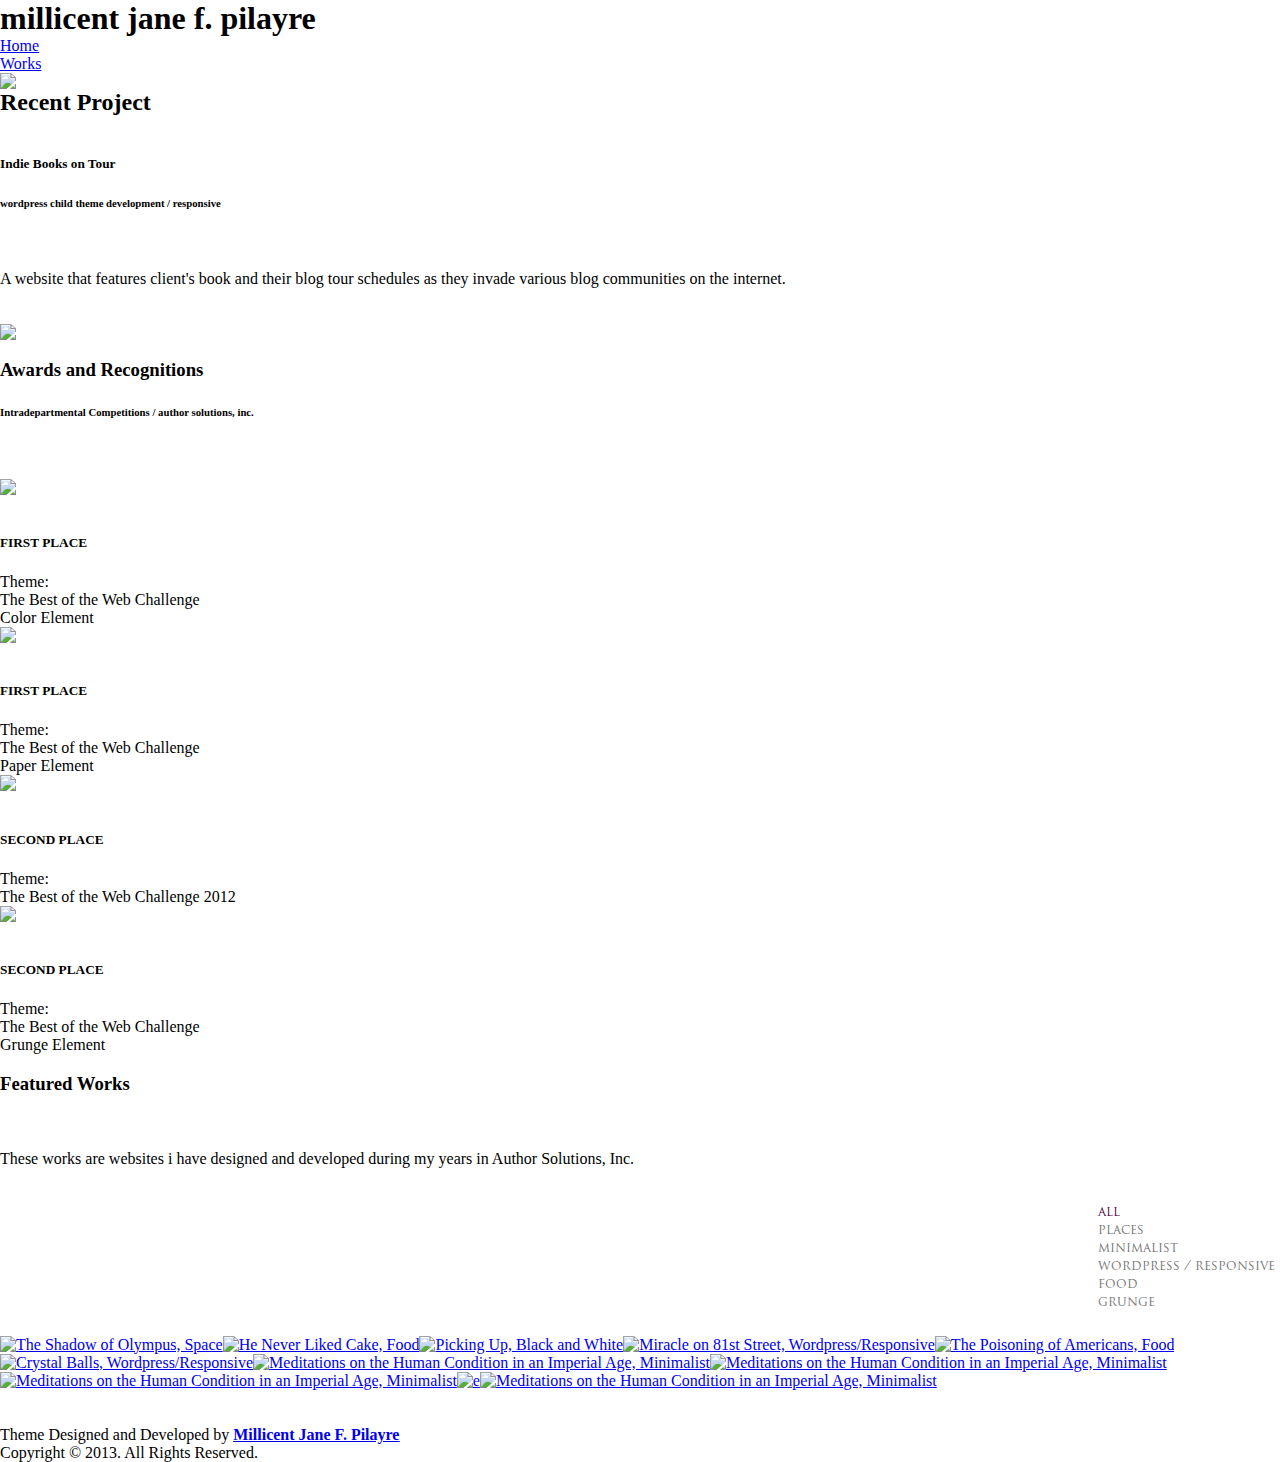
==== works.html @ 96a2414d "Adding my existing portfolio site." ====
<!DOCTYPE html PUBLIC "-//W3C//DTD XHTML 1.0 Transitional//EN" "http://www.w3.org/TR/xhtml1/DTD/xhtml1-transitional.dtd">
<html xmlns="http://www.w3.org/1999/xhtml">
<head>

<meta http-equiv="Content-Type" content="text/html; charset=utf-8" />
<meta name="viewport" content="width=device-width, initial-scale=1.0" />

<link href="style.css" type="text/css" rel="stylesheet" />
<link href="mediaqueries.css" type="text/css" rel="stylesheet" />

<!-- Filterable -->
<link rel="stylesheet" type="text/css" href="css/style.css"/>
<link rel="stylesheet" type="text/css" href="css/prettyPhoto.css"/>

<script type="text/javascript" src="js/jquery-1.6.2.min.js"></script>
<script type="text/javascript" src="js/jquery.prettyPhoto.js"></script> 
<script type="text/javascript" src="js/jquery.quicksand.js"></script> 
<script type="text/javascript" src="js/jquery.easing.1.3.js"></script> 
<script type="text/javascript" src="js/script.js"></script>
<!-- End Filterable -->

<title>Millicent Jane Pilayre Portfolio</title>

</head>

<body>
	<div id="navigation_container">  <!-- Start of Navigation Container -->  
    	<div id="navigation"> <!-- Start of Navigation-->
        
        	<div id="title"><!--Start of Title-->
                <h1>millicent jane f. pilayre</h1>
            </div> <!--End of Title-->
            
            <div id="menu"> <!--Start of Menu-->
            	<ul>
                	<li><a href="index.html">Home</a></li>
                    <li><a href="blog.html" class="active">Works</a></li>
                </ul>
            </div>	<!--End of Menu-->
            
            <div class="clear"></div>
        </div>	<!-- End of Navigation-->
    </div>	<!-- End of Navigation Container --> 
    
    
    
    
    
	<div id="wrapper"><!-- Wrapper -->
		
        <div id="featured_project">
        	<img class="monitor" src="images/featured_proj.jpg" border="0" />
            <div class="text">
            	<h2>Recent Project</h2>
                <br />
                <h5>Indie Books on Tour</h5>
                <h6>wordpress child theme development / responsive</h6>
                <br /><br />
                <p>A website that features client's book and their blog tour schedules as they invade  various blog communities on the internet.</p>
                <br /><br />
                <a href="http://indiebooksontour.com" target="_blank"><img src="images/featured_proj_button.jpg" border="0" /></a>
            </div>
            <div class="clear"></div>
        </div>
        
        <div id="awards">
        	<h3>Awards and Recognitions</h3>
            <h6>Intradepartmental Competitions / author solutions, inc.</h6>
            <br /><br />
            
            <div id="awards_first"> <!-- needs revision -->
            	<a href="http://mksvdatabase.com/OB_WD/302172" target="_blank"><img src="images/award1.jpg" border="0" /></a>
                <br /><br />
                <h5>FIRST PLACE</h5>
                Theme:<br />
                The Best of the Web Challenge<br />
                Color Element
            </div>
            
            <div id="awards_second">
            	<a href="http://goindiebooks.com/OB_WD/232987/" target="_blank"><img src="images/award2.jpg" border="0" /></a>
                <br /><br />
                <h5>FIRST PLACE</h5>
                Theme:<br />
                The Best of the Web Challenge<br />
                Paper Element
            </div>
            
            <div id="awards_third">
            	<a href="http://goindiebooks.com/OB_WD/399680/" target="_blank"><img src="images/award3.jpg" border="0" /></a>
                <br /><br />
                <h5>SECOND PLACE</h5>
                Theme:<br />
                The Best of the Web Challenge 2012<br />
            </div>
            
            <div id="awards_fourth">
            	<a href="http://goindiebooks.com/OB_WD/421093/" target="_blank"><img src="images/award4.jpg" border="0" /></a>
                <br /><br />
                <h5>SECOND PLACE</h5>
                Theme:<br />
                The Best of the Web Challenge<br />
                Grunge Element
            </div>
            
            <div class="clear"></div>
        </div>
        
<div id="works">
        	<div id="description">
            	<h3>Featured Works</h3>
                <br /><br />
                <p>These works are websites i have designed and developed during my years in Author Solutions, Inc.</p>
                <br /><br />
                
                <dl class="group"> 
				 		<dd>
							<ul class="filter group"> 
								<li class="current all"><a href="#">all</a></li>  
                                <li class="places"><a href="#">places</a></li>
                            	<li class="minimalist"><a href="#">minimalist</a></li>
                            	<li class="cms"><a href="#">wordpress / responsive</a></li> 
                            	<li class="food"><a href="#">food</a></li> 
                                <li class="grunge"><a href="#">grunge</a></li> 
							</ul> 
						</dd>
				</dl>
            </div>
            
            <div id="gallery">
	        	<ul class="portfolio group"> 
            
				<li class="item" data-id="id-1" data-type="places">
					<a href="http://goindiebooks.com/OB_WD/361304" target="_blank"><img src="images/1.jpg" alt="The Shadow of Olympus, Space" /></a>
				</li>     
				<li class="item" data-id="id-2" data-type="food">
					<a href="http://goindiebooks.com/435450" target="_blank"><img src="images/2.jpg" alt="He Never Liked Cake, Food" /></a>
				</li>
				<li class="item" data-id="id-3" data-type="minimalist">
					<a href="http://goindiebooks.com/OB_WD/404595/" target="_blank"><img src="images/3.jpg" alt="Picking Up, Black and White" /></a>
				</li>  
				<li class="item" data-id="id-4" data-type="cms">
					<a href="http://goindiebooks.com/436473/" target="_blank"><img src="images/4.jpg"alt="Miracle on 81st Street, Wordpress/Responsive" /></a>
				</li>
				<li class="item" data-id="id-5" data-type="food">
					<a href="http://goindiebooks.com/OB_WD/408931/" target="_blank"><img src="images/5.jpg" alt="The Poisoning of Americans, Food" /></a>
				</li>
        		<li class="item" data-id="id-6" data-type="places">
					<a href="http://goindiebooks.com/423707/" target="_blank"><img src="images/6.jpg" alt="Crystal Balls, Wordpress/Responsive" /></a>
				</li>
                <li class="item" data-id="id-7" data-type="minimalist">
					<a href="http://goindiebooks.com/OB_WD/426583/" target="_blank"><img src="images/7.jpg" alt="Meditations on the Human Condition in an Imperial Age, Minimalist" /></a>
				</li>
                  <li class="item" data-id="id-8" data-type="minimalist">
					<a href="http://goindiebooks.com/OB_WD/401725/" target="_blank"><img src="images/8.jpg" alt="Meditations on the Human Condition in an Imperial Age, Minimalist" /></a>
				</li>
                  <li class="item" data-id="id-9" data-type="places">
					<a href="http://goindiebooks.com/OB_WD/380542/" target="_blank"><img src="images/9.jpg" alt="Meditations on the Human Condition in an Imperial Age, Minimalist" /></a>
				</li>
                 <li class="item" data-id="id-16" data-type="cms">
					<a href="http://goindiebooks2.com/284064/" target="_blank"><img src="images/19.jpg" alt="" /></a>
				</li>
                
                <li class="item" data-id="id-11" data-type="places"> <!-- needs revision -->
					<a href="http://goindiebooks.com/OB_WD/407501/" target="_blank"><img src="images/11.jpg" alt="" /></a>
				</li>     
				<li class="item" data-id="id-12" data-type="minimalist">
					<a href="http://goindiebooks.com/OB_WD/411512/" target="_blank"><img src="images/12.jpg" alt="" /></a>
				</li>
				<li class="item" data-id="id-13" data-type="minimalist">
					<a href="http://goindiebooks.com/OB_WD/406530/" target="_blank"><img src="images/13.jpg" alt="" /></a>
				</li>  
				<li class="item" data-id="id-14" data-type="grunge">
					<a href="http://goindiebooks.com/445815/" target="_blank"><img src="images/14.jpg"alt="" /></a>
				</li>
				<li class="item" data-id="id-15" data-type="cms">
					<a href="http://goindiebooks2.com/474540/" target="_blank"><img src="images/17.jpg" alt="" /></a>
				</li>
        		<li class="item" data-id="id-16" data-type="grunge">
					<a href="http://goindiebooks.com/OB_WD/400079/" target="_blank"><img src="images/16.jpg" alt="" /></a>
				</li>
                
                <li class="item" data-id="id-16" data-type="cms">
					<a href="http://goindiebooks2.com/485057" target="_blank"><img src="images/18.jpg" alt="e" /></a>
				</li>
                
                
                 <li class="item" data-id="id-10" data-type="places">
					<a href="http://goindiebooks.com/OB_WD/400489/" target="_blank"><img src="images/10.jpg" alt="Meditations on the Human Condition in an Imperial Age, Minimalist" /></a>
				</li>
                <li class="item" data-id="id-16" data-type="cms">
					<a href="http://goindiebooks2.com/285628/" target="_blank"><img src="images/20.jpg" alt="" /></a>
				</li>
                
                
			</ul>
            </div>
            
            <div class="clear">
              <p>&nbsp;</p>
              <p>&nbsp;</p>
      </div>
        	
      </div>
        
        
        
        
        
        
        
        
</div><!-- End of Wrapper -->

    <div id="copyright"><!--Start of Copyright-->
    	<p>Theme Designed and Developed by <a href="index.html"><b><u>Millicent Jane F. Pilayre</u></b></a><br />
Copyright &copy; 2013. All Rights Reserved.</p>
    </div><!--End of Copyright-->
    
</body>
</html>
---- style.css ----
/* Filterable Portfolio Stylesheet */


/* Simple Reset
------------------------------------------------------------ */
html, body, div, h1, h2, ul, li, dl, dd, dt, p {
	margin: 0;
	padding: 0;
}
ul {
	list-style: none;
}

@font-face {
    font-family: Trajan Pro;
    src: url("TRAJANPRO-REGULAR.OTF");
	font-weight: normal;
}

/* Import Fonts
------------------------------------------------------------ */
@import url(http://fonts.googleapis.com/css?family=Quattrocento);
/* Custom Classes
------------------------------------------------------------ */
.group:after {
	visibility: hidden;
	display: block;
	content: "";
	clear: both;
	height: 0;
}
* html .group {
	zoom: 1;
} /* IE6 */
*:first-child+html .group {
	zoom: 1;
} /* IE7 */
/* General Styles
------------------------------------------------------------ */
/*body { font-size: 87.5%; line-height: 1.5em; font-family: Georgia,"Times New Roman", Times, serif; color: #222; background: url(../images/bg.png) repeat; }*/
/*#wrap { max-width: 940px; min-height: 900px; margin: 0 auto; padding: 1.5em 20px; overflow: hidden; background-color: #fff; border: 1px solid #ddd; -moz-box-shadow: 0 0 5px #ddd; -webkit-box-shadow: 0 0 5px #ddd; box-shadow: 0 0 5px #ddd; }*/

.filter a {
	color: #444;
	text-decoration: underline;
	-moz-transition: 0.4s all linear;
	-webkit-transition: 0.4s all linear;
	-o-transition: 0.4s all linear;
	transition: 0.4s all linear;
	outline-color: #aaa;
}
.filter a:hover {
	color: #4f0d4d;
}
.demo-top {
	margin-bottom: 0.35714em;
	padding-bottom: 0.5em;
	border-bottom: 3px solid #000;
}
.credits {
	font-family: 'Quattrocento', serif;
	font-size: 1.28571em;
	line-height: 1.16667em;
	text-align: center;
	color: #444;
	margin-bottom: 2.66667em;
}
.back-to-post {
	border-top: 1px solid #000;
	margin-bottom: 3em;
}
/* Filter */
dl {
	margin-bottom: 1.5em;
	color: #777;
}
dt, dd {
	float: right;
	font-family: Trajan Pro;
	line-height: 18px;
}
dt {
	margin-right: 5px;
}
.filter li {
	display: block;
	font-size: 13px;
}
/*.filter li:after {
	content: "/";
}*/
.filter li:last-child:after {
	content: "";
}
.filter a {
	padding: 0 5px 0 5px;
	color: #777;
	text-decoration: none;
}
.filter a:hover, .current a {
	color: #4f0d4d;
}
/* Portfolio Items */
.portfolio li {
	float: left;
}
.portfolio li:nth-child(4n) {
margin-right: 0;
}
/*.portfolio a { display: block; border: 3px solid #fff;  text-decoration: none; }
.portfolio img { display: block; }*/
---- mediaqueries.css ----
@charset "utf-8";
/* CSS Document */


/* Screen Size: 768px to 960px */
@media screen and (min-width: 855px) and (max-width: 1090px)
{
	#wrapper, #footer_wrapper { width: 768px; }
	
	#navigation,
	#header,
	#featured_project { width: 748px; }
	
	#header h1{
		font-size: 25px;
	}
	
	#title {
		width: 350px;
		padding-left: 24px;
	}
	
	#menu {
		width: 346px;
		padding-right: 28px;
	}
	
	#works,
	#works_home,
	#biography,
	#footer,
	#copyright,
	#awards
	{ width: 695px; }
	
	#awards_first,
	#awards_second,
	#awards_third,
	#awards_fourth{
		width: 50%;
	}
	
	#awards_third,
	#awards_fourth{
		padding: 20px 0 30px!important;
	}
	
	#awards_first img,
	#awards_second img,
	#awards_third img,
	#awards_fourth img{
		max-width: 100%;
	}
	
	#works, #works_home {padding: 39px 32px 0px 28px; }
	
	#works_home img,
	#featured_project img {
		max-width: 100%;
	}

	#works #description{
		width: 20%;
	}
	
	#works .filter li a{
		font-size: 12px!important;
	}

	#works #gallery{
		width: 75%;
	}

	#biography { 
		padding-top: 8px;  
		min-height: 100px;	
		padding-bottom: 70px;
	}
	
	#bio_slider {
		width: 46%;
		padding-right: 20px;
	}
	
	#bio_slider img { 
		width: 100%; 
		padding-bottom: 10px; 
	}
	
	#experience, #personal_info { 
		width: 48%; 
		padding-left: 11px;
		height: auto!important;
		min-height: 100px;	
	}
	
	#experience h5, #personal_info h5{ 
		text-align: left;
		font-size: 11px;
	 }
	 
	 #contact, #email { 
		width: 150px; 
		padding-right: 20px;
	}
	
	#message {
		width: 156px;
		padding-right: 21px;
	}
	
	input, textarea {
		width: 150px;
		padding: 5px 0 5px 6px;
	}
	
	#otherworks {
		width: 171px;
	}
	
	#otherworks img {
		width: 78px;
		height: 36px;
		margin: 2px 5px 11px 0;
	}
	
	textarea { height: 58px; }
	
} /* End Screen Size: 768px to 800px */


/* Screen Size: 680px to 854px */
@media screen and (min-width: 680px) and (max-width: 854px)
{
	h4 { font-size: 16px; }
	
	#wrapper, #footer_wrapper { width: 680px; }
	
	#navigation, #header, #featured_project { width: 660px; }
	
	#navigation { height: 50px; }
	
	#title, #menu { margin-bottom: -5px!important; }
	
	#title {
		width: 300px;
		float:left;
	}
	
	#menu {
		width: 300px;
		float: right;
	}
	
	#menu ul {
		padding-top: 6px;
	}

	#menu ul li {
		font-weight: bold;
		padding: 0 10px;
		display: inline;
		font-size: 12px;
		text-transform: uppercase;
	}
	
	#header h1 { padding-top: 30px; font-size: 20px; text-align: center; }
	
	#header p {
		font-size: 10px;
		letter-spacing: 1px;	
	}
	
	#works,
	#works_home,
	#biography,
	#footer,
	#copyright,
	#awards
	{ width: 600px;}
	
	#works, #works_home {
		padding: 29px 30px 10px 30px; 
	}
	
	#works_home img, #featured_project img {
		max-width: 100%;
	}
	
	#awards img{
		max-width: 100%;
	}
	
	#awards_third,
	#awards_fourth{
		padding: 20px 0 30px;
	}
	
	#biography{
		min-height: 320px;
		height: auto;
		padding: 0px 30px 0px 30px;
	}
	
	#bio_slider {
		width: 280px;
		padding-right: 30px;
	}
	
	#bio_slider img { width: 280px; padding-bottom: 5px; }
	
	#experience { 
		width: 270px; 
	}
	
	#experience h5, #personal_info h5{ 
		text-align: left;
	 }
	
	#contact { display: none; }
	 
	#email, 
	#message { 
		width: 43%;
		min-height: 100px;
		height: auto; 
	}
	
	#otherworks{
		width: 43%;
	}
	
	#otherworks img{
		margin-right: 20px!important;
	}
	
	#otherworks p{
		clear: both;
	}
	
	#message { padding-bottom: 20px; }
	
	input, textarea {
		width: 250px;
		padding: 5px 0 5px 6px;
	}
	
	#otherworks img {
		width: 89px;
		height: 41px;
		margin: 2px 40px 16px 0;
	}
	
	textarea { height: 58px; }	
	
	#works #description{
		width: 20%;
	}
	
	#works #gallery{
		width: 75%;
	}
	
	#works img{
		width: 80%;
	}
	
	#copyright{
		text-align: right;
		font-style: italic;
		margin-bottom: 20px;
	}
	
	.portfolio li {
    	float: left;
    	margin-left: -10px;
	}

} /* End Screen Size: 680px to 854px */


/* Screen Size: 360px to 679px */
@media screen and (min-width: 360px) and (max-width: 679px)
{
	#wrapper, #footer_wrapper { width: 360px!important; }
	
	#navigation { width: 340px; height: 50px; clear: both; }
	
	#title, #menu { width: 100%!important; margin-bottom: -5px!important; clear: both; }
	
	#title {
		text-align: center;
		padding-left: 0;
		float: none!important;
	}
	
	#menu {
		float: none!important;
		margin: 0 auto!important;
		text-align: center;
		clear: both;
	}
	
	#menu ul {
		text-align: center;
		padding-top: 0px;
	}

	#menu ul li {
		font-weight: normal;
		padding: 0 10px;
		display: inline;
		font-size: 14px;
		text-transform: uppercase;
	}
	
	#header { width: 340px; }
	#header h1 { padding-top: 40px; font-size: 20px; text-align: center; }
	#header p { letter-spacing: normal!important; } 
	
	#works,
	#works_home,
	#biography,
	#footer,
	#copyright,
	#featured_project { width: 340px;}
	
	#featured_project .text {
		width: 100%;
		text-align: center;
	}
	
	#featured_project {
		clear: both;
		height: auto;
		margin-top: 20px;
	}
	
	#featured_project a img{
		float: none!important;
	}
	
	#awards{
		margin-top: 30px;
	}
	
	#awards,
	#awards_first,
	#awards_second,
	#awards_third,
	#awards_fourth{
		width: 100%;
	}
	
	#awards h3, #awards h6{
		text-align: center;
	}
	
	#awards_first,
	#awards_second,
	#awards_third,
	#awards_fourth{
		padding-bottom: 30px;
	}
	
	#works #description, #works #gallery{
		float: none;
		width: 100%;
	}
	
	#works #description{
		text-align: center;
		height: auto;
		min-height: 0;
	}
	
	dt, dd{
		padding: 0!important;
		margin: 0!important;
		float: none!important;
		text-align:center!important;
	}
	
	.filter li {
		display: inline!important;
		font-size: 12px!important;
	}
	
	.filter li:after {
		content: "|";
	}
	
	.portfolio li{
		margin: 0!important;
	}
	
	#works, #works_home {
		padding: 29px 20px 10px 20px; 
	}
	
	#works_home img {
		max-width: 100%;
		padding: 1px;	
		width: 95%;	
	}
	
	#biography{
		margin-top: 50px!important;
		/*padding-bottom: 40px;*/
		min-height: 520px;
		height: auto;
		padding: 0px 30px 0px 30px;
		margin-bottom: -40px; 
	}
	
	#bio_slider {
		width: 90%;
	}
	
	#bio_slider img { 
		max-width: 100%;
		padding-bottom: 5px; 
	}
	
	#experience, #personal_info { 
		width: 90%; 
		padding: 25px 0;
	}
	
	#experience h5, #personal_info h5{ 
		text-align: left;
	 }
	 
	 #experience h4, #personal_info h4{
	 	font-size: 16px;
	 }
	
	#contact { display: none; }
	 
	#email, 
	#message, 
	#otherworks { 
		width: 90%;
		min-height: 100px;
		height: auto; 
	}
	
	#message { padding-bottom: 20px; }
	
	input, textarea {
		width: 230px;
		padding: 5px 0 5px 6px;
	}
	
	#otherworks img {
		width: 89px;
		height: 41px;
		margin: 2px 20px 16px 0;
	}
	
	#otherworks p{
		clear: both;
	}
	
	textarea { height: 58px; }	
	
	#copyright{
		text-align: center;
		font-style: italic;
		margin-bottom: 20px;
		width: 95%;
	}
	
} /* End Screen Size: 360px to 679px */


@media screen and (min-width: 0px) and (max-width: 359px)
{
	#wrapper, #footer_wrapper { width: 200px; }
	
	#wrapper{ margin-top: 30px; }
	
	#navigation { width: 180px; }
	
	#navigation { height: 50px; }
	
	#title, #menu { margin-bottom: -5px!important; }
	
	#title {
		width: 100%;
		float:none;
		text-align: center;
		padding: 0;
		margin-top: -10px;
	}
	
	#title h1 { 
		font-size: 15px; 
		display: block; 
	}
	
	#menu {
		width: 180px;
		float: none;
		text-align: center;
		margin: 15px 0 40px!important;
	}
	
	#menu ul {
		text-align: center;
		padding-top: 0px;
	}

	#menu ul li {
		font-weight: normal;
		padding: 0 10px;
		display: inline;
		font-size: 12px;
		text-transform: uppercase;
	}
	
	#menu ul li a.active{
		font-weight: bold;
	}
	
	#header { width: 180px; }
	#header h1 { padding-top: 40px; font-size: 17px; text-align: center; }
	#header p { letter-spacing: normal; }
	
	#works,
	#works_home,
	#biography,
	#footer,
	#copyright,
	#featured_project { width: 180px; }
	
	#featured_project .text {
		float: none;
		text-align:center;
		width: 100%;
	}
	
	#featured_project .text h2{
		font-size: 21px;
		letter-spacing: -1px;
	}
	
	.featured_project img.monitor{
		max-width: 100%!important;
		float: none;
		width: 100%!important;
	}
	
	#awards h3, #awards h6{
		text-align: center;
		letter-spacing: -1px;
	}
	
	#awards h3{
		font-size: 21px;
		line-height: 25px;
	}
	
	#awards h6{
		font-size: 12px;
	}
	
	#awards_first,
	#awards_second,
	#awards_third,
	#awards_fourth{
		width: 100%;
		padding-bottom: 20px;
		text-align: center;
	}
	
	#awards_first img,
	#awards_second img,
	#awards_third img,
	#awards_fourth img{
		max-width: 100%!important;
	}
	
	#works{
		padding:5px 0 0 0;
	}
	
	#works #description, #works #gallery{
		width: 100%;
		float: none;
		text-align: center!important;
		padding: 0;
		min-height: 0;
	}
	
	#works #gallery{
		margin: 0 auto!important;
	}
	
	.portfolio li{
		float: none!important;
	}
	
	.portfolio li img{
		max-width: 100%;
	}
	
	#works h3{
		font-size: 21px;
		letter-spacing: -1px;
		text-align: center!important;
	}
	
	dt, dd{
		margin: 0;
		float: none;
		text-align: center;
	}
	
	#works_home {
		padding: 29px 0 40px; 
	}
	
	#works_home img {
		float: none;
		max-width: 100%;
	}
	
	#biography{
		margin-top: 30px!important;
		min-height: 480px;
		height: auto;
		padding: 0px 30px 0px 30px;
		margin-bottom: -40px; 
		width: 180px;
	}
	
	#biograpy h4  { font-size: 14px!important; }
	
	#bio_slider, #bio_slider img {
		display: none;
	}
	
	#experience, #personal_info { 
		width: 90%; 
		padding: 18px 0;
	}
	
	#experience h4, #personal_info h4{ 
		text-align: left;
		font-size: 13px;
	 }
	
	#contact { display: none; }
	 
	#email, 
	#message, 
	#otherworks { 
		width: 120px;
		min-height: 100px;
		height: auto; 
	}
	
	#message { padding-bottom: 20px; }
	
	input, textarea {
		width: 120px;
		padding: 5px 0 5px 6px;
	}
	
	#otherworks img {
		width: 89px;
		height: 41px;
		margin: 2px 10px 5px 0;
	}
	
	textarea { height: 58px; }	
	
	#copyright{
		text-align: center;
		font-style: italic;
		margin-bottom: 20px;
	}
	
	#copyright a { display: block; }
} /* End Screen Size: 200px to 359px */
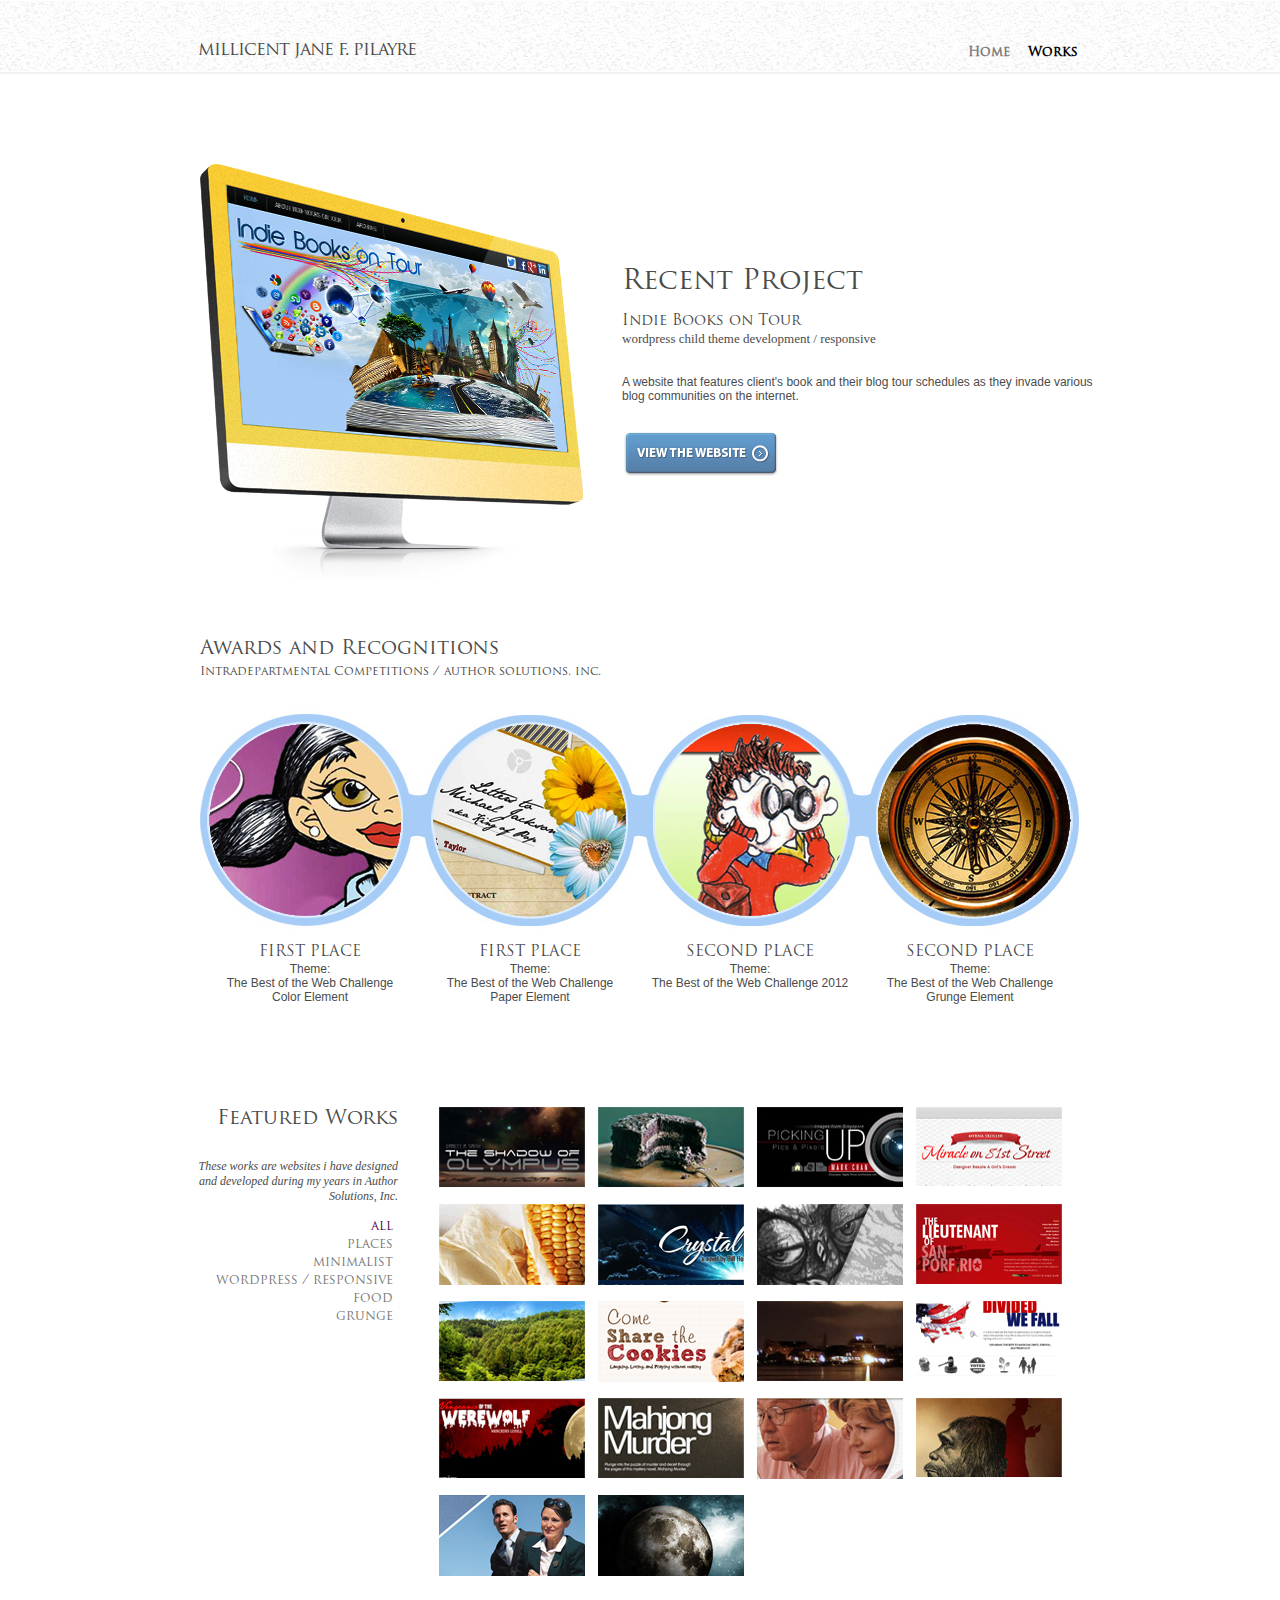
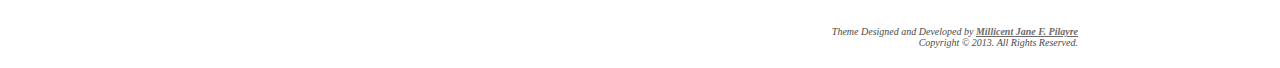
==== commit bfc1f43a: "Removed PHP Files" ====
--- a/works.html
+++ b/works.html
@@ -158,7 +158,7 @@
 					<a href="http://goindiebooks.com/OB_WD/380542/" target="_blank"><img src="images/9.jpg" alt="Meditations on the Human Condition in an Imperial Age, Minimalist" /></a>
 				</li>
                  <li class="item" data-id="id-16" data-type="cms">
-					<a href="http://goindiebooks2.com/284064/" target="_blank"><img src="images/19.jpg" alt="" /></a>
+					<a href="http://www.comesharethecookies.com/" target="_blank"><img src="images/19.jpg" alt="" /></a>
 				</li>
                 
                 <li class="item" data-id="id-11" data-type="places"> <!-- needs revision -->
@@ -174,7 +174,7 @@
 					<a href="http://goindiebooks.com/445815/" target="_blank"><img src="images/14.jpg"alt="" /></a>
 				</li>
 				<li class="item" data-id="id-15" data-type="cms">
-					<a href="http://goindiebooks2.com/474540/" target="_blank"><img src="images/17.jpg" alt="" /></a>
+					<a href="http://www.gettingsmartaboutdeath.com/" target="_blank"><img src="images/17.jpg" alt="" /></a>
 				</li>
         		<li class="item" data-id="id-16" data-type="grunge">
 					<a href="http://goindiebooks.com/OB_WD/400079/" target="_blank"><img src="images/16.jpg" alt="" /></a>
@@ -184,10 +184,6 @@
 					<a href="http://goindiebooks2.com/485057" target="_blank"><img src="images/18.jpg" alt="e" /></a>
 				</li>
                 
-                
-                 <li class="item" data-id="id-10" data-type="places">
-					<a href="http://goindiebooks.com/OB_WD/400489/" target="_blank"><img src="images/10.jpg" alt="Meditations on the Human Condition in an Imperial Age, Minimalist" /></a>
-				</li>
                 <li class="item" data-id="id-16" data-type="cms">
 					<a href="http://goindiebooks2.com/285628/" target="_blank"><img src="images/20.jpg" alt="" /></a>
 				</li>
@@ -216,6 +212,6 @@
     	<p>Theme Designed and Developed by <a href="index.html"><b><u>Millicent Jane F. Pilayre</u></b></a><br />
 Copyright &copy; 2013. All Rights Reserved.</p>
     </div><!--End of Copyright-->
-    
+    <script src="js/css3-mediaqueries.js"></script>
 </body>
 </html>
--- a/style.css
+++ b/style.css
@@ -1,111 +1,462 @@
-/* Filterable Portfolio Stylesheet */
-
-
-/* Simple Reset
------------------------------------------------------------- */
-html, body, div, h1, h2, ul, li, dl, dd, dt, p {
-	margin: 0;
-	padding: 0;
-}
-ul {
-	list-style: none;
-}
-
+@charset "utf-8";
+/* CSS3 Document */
+/* CSS3 Author : MILLICENT JANE F. PILAYRE */
+/* Copyright 2013. All Rights Reserved */
+
+
+/* FOR IE 6*/
+
+/* END IE 6 */
+
+/* MAIN SETTINGS */
 @font-face {
     font-family: Trajan Pro;
     src: url("TRAJANPRO-REGULAR.OTF");
 	font-weight: normal;
 }
 
-/* Import Fonts
------------------------------------------------------------- */
-@import url(http://fonts.googleapis.com/css?family=Quattrocento);
-/* Custom Classes
------------------------------------------------------------- */
-.group:after {
-	visibility: hidden;
-	display: block;
-	content: "";
-	clear: both;
-	height: 0;
-}
-* html .group {
-	zoom: 1;
-} /* IE6 */
-*:first-child+html .group {
-	zoom: 1;
-} /* IE7 */
-/* General Styles
------------------------------------------------------------- */
-/*body { font-size: 87.5%; line-height: 1.5em; font-family: Georgia,"Times New Roman", Times, serif; color: #222; background: url(../images/bg.png) repeat; }*/
-/*#wrap { max-width: 940px; min-height: 900px; margin: 0 auto; padding: 1.5em 20px; overflow: hidden; background-color: #fff; border: 1px solid #ddd; -moz-box-shadow: 0 0 5px #ddd; -webkit-box-shadow: 0 0 5px #ddd; box-shadow: 0 0 5px #ddd; }*/
-
-.filter a {
-	color: #444;
-	text-decoration: underline;
-	-moz-transition: 0.4s all linear;
-	-webkit-transition: 0.4s all linear;
-	-o-transition: 0.4s all linear;
-	transition: 0.4s all linear;
-	outline-color: #aaa;
-}
-.filter a:hover {
-	color: #4f0d4d;
-}
-.demo-top {
-	margin-bottom: 0.35714em;
-	padding-bottom: 0.5em;
-	border-bottom: 3px solid #000;
-}
-.credits {
-	font-family: 'Quattrocento', serif;
-	font-size: 1.28571em;
-	line-height: 1.16667em;
+body, p {
+	font-family: Arial, Helvetica, sans-serif;
+	font-size: 12px;
+	color: #4b4b4b;
+}
+
+.clear { clear: both; }
+
+*,
+#wrapper,
+#footer_container,
+#footer_wrapper,
+#navigation,
+#header,
+#featured_project,
+#works,
+#works_home,
+#biography,
+#blog,
+#footer,
+#copyright,
+#awards {
+	margin: 0 auto;
+	padding: 0;
+}
+
+#wrapper,
+#footer_wrapper { 
+	width: 960px; 
+}
+
+#footer_container, #footer_wrapper {
+	background-color: #494949;
+}
+
+#navigation_container, #footer_container { width: 100%; }
+
+#navigation,
+#header ,
+#featured_project
+{
+	width: 940px;
+}
+
+#works,
+#works_home,
+#awards,
+#biography,
+#blog,
+#footer,
+#copyright {
+	padding: 0 32px 0 28px;
+	width: 880px;
+}
+
+h1, h2, h3, h4, h5, h6 { font-family: 'Trajan Pro', Arial; font-weight: normal;}
+
+h1{ font-size: 38px; }
+h2 { font-size: 28px; }
+h3{ font-size: 20px; }
+h4{ font-size: 19px; }
+h5 { font-size: 15px; }
+h6 { font-size: 12px; }
+
+/* END OF MAIN SETTINGS */
+
+/* NAVIGATION */
+#navigation_container{
+	background: url(images/navigation_wrapper.jpg) center top repeat-x!important;
+}
+
+#navigation{
+	height: 75px;
+	padding-top: 40px;
+}
+
+#title, #menu { height: 49px; }
+
+#title {
+	padding-left: 28px;
+	float: left;
+	width: 418px;
+}
+
+#title h1 { 
+	font-size: 18px; 
+	color: #4b4b4b;
+	font-weight: normal;
+	letter-spacing: -1px;
+}
+
+#menu {
+	float: right;
+	width: 461px;
+	padding-right: 32px;
+}
+
+#menu ul {
+	text-align: right;
+	padding-top: 5px;
+}
+
+#menu ul li {
+	padding-left: 15px;
+	display: inline;
+	font-family: 'Trajan Pro', Arial;
+	font-size: 13px;
+	font-weight: bold;
+}
+
+#menu ul li a{
+	text-decoration: none;
+	color: #7d7d7d;
+}
+
+#menu ul li a:hover, #menu ul li a.active {
+	color: #000;
+}
+/* END OF NAVIGATION */
+
+
+/* Following Settings are for the HOME PAGE */
+
+/* HEADER */
+#header {
 	text-align: center;
-	color: #444;
-	margin-bottom: 2.66667em;
-}
-.back-to-post {
-	border-top: 1px solid #000;
-	margin-bottom: 3em;
-}
-/* Filter */
-dl {
-	margin-bottom: 1.5em;
-	color: #777;
-}
-dt, dd {
+	padding-bottom: 30px;
+}
+
+#header h1 { 
+	padding-top: 13px;
+	font-weight: normal!important;
+	font-size: 28px;
+	letter-spacing: -2px;
+}
+
+#header p {
+	font-family: Georgia, "Times New Roman", Times, serif;
+	text-transform: uppercase;
+	color: #9c9c9c;
+	letter-spacing: 3px;
+	font-size: 11px;
+}
+
+/* END OF HEADER */
+
+
+#works h4, #works_home h4 #biography h4 { padding-bottom: 10px; }
+#works p, #works_home p, #biography p {
+	display: inline;
+	font-weight: normal;
+}
+
+
+/* START OF BIOGRAPHY */
+#biography{
+	padding-bottom: 60px;
+	padding-top: 20px;
+	height: 225px;
+	font-weight: normal;
+}
+
+#biography a {
+	color: #FFF;
+	text-decoration: none;
+}
+
+#bio_slider, #experience {
+	float: left;
+}
+
+#bio_slider {
+	padding-right: 6px;
+	width: 352px;
+}
+
+#bio_slider p{
+	text-align: right!important;
 	float: right;
-	font-family: Trajan Pro;
+	font-size: 13px;
+}
+
+#bio_slider p.first{
+	text-align: right!important;
+	float: right;
+	font-size: 13px;
+	font-weight: bold;
+	font-family: Georgia, "Times New Roman", Times, serif;
+}
+
+#bio_slider img { padding-bottom: 10px; }
+
+#experience{
+	width: 500px;
+	padding-left: 14px;
+	text-align: justify;
+}
+
+#experience h5{
+	padding-bottom: 10px;
+	font-style: italic;
+	font-family: Georgia, "Times New Roman", Times, serif;
+	text-transform: capitalize;
+	font-size: 12px;
+}
+
+.button {
+	padding: 3px 7px;
+	font-weight: bold!important;
+	background: #7a7a7a;
+	color: #FFF;
+}
+
+/* END OF BIOGRAPHY */
+
+/* START OF FOOTER */
+
+#footer {
+	margin-bottom: 20px;
+	color: #e5e5e5;
+	padding-bottom: 30px;
+}
+
+#footer a { 
+	color: #FFF;
+	font-weight: bold;
+	text-decoration: none;
+}
+
+#footer a:hover { color: #e5e5e5; text-decoration: underline; }
+
+#contact h5,
+#email h5,
+#otherworks h5,
+#message h5 {  
+	border-bottom: 1px solid #707070;
+	padding-bottom: 10px;
+	color: #c4c4c4;
+	font-weight: normal;
+}
+
+#message h5 { 
+	margin-bottom: -5px!important;
+}
+
+#contact,
+#email,
+#message,
+#otherworks {
+	padding-top: 35px;
+	float: left;
+	height: auto;
+	min-height: 200px;
+}
+
+#contact, #email { 
+	width: 171px; 
+	padding-right: 41px;
+}
+
+#email p,
+input,
+#otherworks p {
+	margin-top: 15px;
+	color: #e5e5e5;
 	line-height: 18px;
 }
-dt {
-	margin-right: 5px;
-}
-.filter li {
-	display: block;
-	font-size: 13px;
-}
-/*.filter li:after {
-	content: "/";
+
+#message {
+	width: 214px;
+	padding-right: 41px;
+}
+
+input, textarea { 
+	width: 204px; 
+	font-size: 11px;
+	color: #404040;
+	padding: 5px 0 5px 10px;
+	border: 1px solid #c7c7c7;
+	background-color: #a1a1a1;
+	margin-bottom: 3px;
+}
+
+textarea {
+	margin-top: 15px;
+	text-align:left;
+	font-family: Arial, Helvetica, sans-serif;
+	font-size: 10px;
+	height: 70px;
+}
+
+#otherworks {
+	width: 201px;
+}
+
+#otherworks p{
+	font-size: 11px;
+}
+
+/*#otherworks img {
+	width: 89px;
+	height: 41px;
+	margin: 2px 9px 8px 0;
+	float: left;
+	border: 1px solid #9f9f9f;
 }*/
-.filter li:last-child:after {
-	content: "";
-}
-.filter a {
-	padding: 0 5px 0 5px;
-	color: #777;
-	text-decoration: none;
-}
-.filter a:hover, .current a {
-	color: #4f0d4d;
-}
-/* Portfolio Items */
-.portfolio li {
-	float: left;
-}
-.portfolio li:nth-child(4n) {
-margin-right: 0;
-}
-/*.portfolio a { display: block; border: 3px solid #fff;  text-decoration: none; }
-.portfolio img { display: block; }*/
+
+#message #submit, #message #reset{
+	width: 47%;
+	margin-left: 2px;
+	margin-right: 4px;
+}
+
+#cntactform label{
+	font-size: 10px;
+	line-height: 10px!important;
+	padding: 0!important;
+	margin: 0!important;
+	margin-top: -2px!important;
+}
+
+#cntactform input, #cntactform textarea{
+	margin-top: 5px!important;
+}
+
+/* END OF FOOTER */
+
+/* End of HOME PAGE Settings */
+
+
+/* Start of WORKS PAGE Settings */
+
+/* Featured Project */
+#featured_project{
+	height: 498px;
+}
+
+#featured_project img{
+	float: left;
+	max-width: 100%;
+}
+
+#featured_project .text {
+	padding-top: 150px;
+}
+
+.text h6{
+	font-family: Georgia, "Times New Roman", Times, serif;
+	font-size: 13px
+}
+
+/* End of Featured Project */
+
+
+/* Awards and Recognitions */
+#awards {
+	padding: 20px 0;
+	/*font-family: Georgia, "Times New Roman", Times, serif;*/
+}
+
+#awards h3{
+	line-height: 32px;
+}
+
+#awards_first,
+#awards_second,
+#awards_third,
+#awards_fourth{
+	width: 220px;
+	height: 300px;
+	float: left;
+	text-align: center;
+}
+
+/* End of Awards and Recognitions */
+
+
+
+/* Selected Works */
+#works{
+	height: auto;
+	padding-top: 80px;
+	padding-bottom: 20px;
+}
+/* End of Selected Works */
+
+#works #description{
+	width: 200px;
+	float: left;
+	text-align: right;
+	padding-right: 28px;
+	min-height: 420px;
+}
+
+#works #description p{
+	font-style: italic;
+	font-family: Georgia, "Times New Roman", Times, serif;
+}
+
+#works #gallery{
+	width: 652px;
+	float: right;
+}
+
+#works img{
+	margin-left: 13px; 
+	margin-bottom: 13px;
+	border: none;
+}
+/* End of WORKS PAGE Settings */
+
+
+
+
+
+
+/* START OF COPYRIGHT */
+
+#copyright{
+	text-align: right;
+	font-style: italic;
+	margin-bottom: 20px;
+}
+
+#copyright p {
+	font-family: Georgia, "Times New Roman", Times, serif!important;
+	font-size: 10px;
+}
+
+#copyright a { color: #6d6b6b; }
+#copyright a:hover { color: #000; }
+
+/* END OF COPYRIGHT */
+
+#submit, #reset{
+	width: 47%!important;
+}
+
+#submit{
+	float: left!important;
+}
+
+#reset{
+	float: right!important;
+}--- a/mediaqueries.css
+++ b/mediaqueries.css
@@ -1,28 +1,28 @@
-@charset "utf-8";
+@charset "utf-8"!important;
 /* CSS Document */
 
 
 /* Screen Size: 768px to 960px */
 @media screen and (min-width: 855px) and (max-width: 1090px)
 {
-	#wrapper, #footer_wrapper { width: 768px; }
+	#wrapper, #footer_wrapper { width: 768px!important; }
 	
 	#navigation,
 	#header,
-	#featured_project { width: 748px; }
+	#featured_project { width: 748px!important; }
 	
 	#header h1{
-		font-size: 25px;
+		font-size: 25px!important;
 	}
 	
 	#title {
-		width: 350px;
-		padding-left: 24px;
+		width: 350px!important;
+		padding-left: 24px!important;
 	}
 	
 	#menu {
-		width: 346px;
-		padding-right: 28px;
+		width: 346px!important;
+		padding-right: 28px!important;
 	}
 	
 	#works,
@@ -31,13 +31,13 @@
 	#footer,
 	#copyright,
 	#awards
-	{ width: 695px; }
+	{ width: 695px!important; }
 	
 	#awards_first,
 	#awards_second,
 	#awards_third,
 	#awards_fourth{
-		width: 50%;
+		width: 50%!important;
 	}
 	
 	#awards_third,
@@ -49,18 +49,18 @@
 	#awards_second img,
 	#awards_third img,
 	#awards_fourth img{
-		max-width: 100%;
-	}
-	
-	#works, #works_home {padding: 39px 32px 0px 28px; }
+		max-width: 100%!important;
+	}
+	
+	#works, #works_home {padding: 39px 32px 0px 28px!important; }
 	
 	#works_home img,
 	#featured_project img {
-		max-width: 100%;
+		max-width: 100%!important;
 	}
 
 	#works #description{
-		width: 20%;
+		width: 20%!important;
 	}
 	
 	#works .filter li a{
@@ -68,63 +68,63 @@
 	}
 
 	#works #gallery{
-		width: 75%;
+		width: 75%!important;
 	}
 
 	#biography { 
-		padding-top: 8px;  
-		min-height: 100px;	
-		padding-bottom: 70px;
+		padding-top: 8px!important;  
+		min-height: 100px!important;	
+		padding-bottom: 90px!important;
 	}
 	
 	#bio_slider {
-		width: 46%;
-		padding-right: 20px;
+		width: 46%!important;
+		padding-right: 20px!important;
 	}
 	
 	#bio_slider img { 
-		width: 100%; 
-		padding-bottom: 10px; 
+		width: 100%!important; 
+		padding-bottom: 10px!important; 
 	}
 	
 	#experience, #personal_info { 
-		width: 48%; 
-		padding-left: 11px;
+		width: 48%!important; 
+		padding-left: 11px!important;
 		height: auto!important;
-		min-height: 100px;	
+		min-height: 100px!important;	
 	}
 	
 	#experience h5, #personal_info h5{ 
-		text-align: left;
-		font-size: 11px;
+		text-align: left!important;
+		font-size: 11px!important;
 	 }
 	 
 	 #contact, #email { 
-		width: 150px; 
-		padding-right: 20px;
+		width: 150px!important; 
+		padding-right: 20px!important;
 	}
 	
 	#message {
-		width: 156px;
-		padding-right: 21px;
+		width: 156px!important;
+		padding-right: 21px!important;
 	}
 	
 	input, textarea {
-		width: 150px;
-		padding: 5px 0 5px 6px;
+		width: 150px!important;
+		padding: 5px 0 5px 6px!important;
 	}
 	
 	#otherworks {
-		width: 171px;
+		width: 171px!important;
 	}
 	
 	#otherworks img {
-		width: 78px;
-		height: 36px;
-		margin: 2px 5px 11px 0;
-	}
-	
-	textarea { height: 58px; }
+		width: 78px!important;
+		height: 36px!important;
+		margin: 2px 5px 11px 0!important;
+	}
+	
+	textarea { height: 58px!important; }
 	
 } /* End Screen Size: 768px to 800px */
 
@@ -132,43 +132,43 @@
 /* Screen Size: 680px to 854px */
 @media screen and (min-width: 680px) and (max-width: 854px)
 {
-	h4 { font-size: 16px; }
-	
-	#wrapper, #footer_wrapper { width: 680px; }
-	
-	#navigation, #header, #featured_project { width: 660px; }
-	
-	#navigation { height: 50px; }
+	h4 { font-size: 16px!important; }
+	
+	#wrapper, #footer_wrapper { width: 680px!important; }
+	
+	#navigation, #header, #featured_project { width: 660px!important; }
+	
+	#navigation { height: 50px!important; }
 	
 	#title, #menu { margin-bottom: -5px!important; }
 	
 	#title {
-		width: 300px;
-		float:left;
+		width: 300px!important;
+		float:left!important;
 	}
 	
 	#menu {
-		width: 300px;
-		float: right;
+		width: 300px!important;
+		float: right!important;
 	}
 	
 	#menu ul {
-		padding-top: 6px;
+		padding-top: 6px!important;
 	}
 
 	#menu ul li {
-		font-weight: bold;
-		padding: 0 10px;
-		display: inline;
-		font-size: 12px;
-		text-transform: uppercase;
-	}
-	
-	#header h1 { padding-top: 30px; font-size: 20px; text-align: center; }
+		font-weight: bold!important;
+		padding: 0 10px!important;
+		display: inline!important;
+		font-size: 12px!important;
+		text-transform: uppercase!important;
+	}
+	
+	#header h1 { padding-top: 30px!important; font-size: 20px!important; text-align: center!important; }
 	
 	#header p {
-		font-size: 10px;
-		letter-spacing: 1px;	
+		font-size: 10px!important;
+		letter-spacing: 1px!important;	
 	}
 	
 	#works,
@@ -177,57 +177,57 @@
 	#footer,
 	#copyright,
 	#awards
-	{ width: 600px;}
+	{ width: 600px!important;}
 	
 	#works, #works_home {
-		padding: 29px 30px 10px 30px; 
+		padding: 29px 30px 10px 30px!important; 
 	}
 	
 	#works_home img, #featured_project img {
-		max-width: 100%;
+		max-width: 100%!important;
 	}
 	
 	#awards img{
-		max-width: 100%;
+		max-width: 100%!important;
 	}
 	
 	#awards_third,
 	#awards_fourth{
-		padding: 20px 0 30px;
+		padding: 20px 0 30px!important;
 	}
 	
 	#biography{
-		min-height: 320px;
-		height: auto;
-		padding: 0px 30px 0px 30px;
+		min-height: 320px!important;
+		height: auto!important;
+		padding: 0px 30px 0px 30px!important;
 	}
 	
 	#bio_slider {
-		width: 280px;
-		padding-right: 30px;
-	}
-	
-	#bio_slider img { width: 280px; padding-bottom: 5px; }
+		width: 280px!important;
+		padding-right: 30px!important;
+	}
+	
+	#bio_slider img { width: 280px!important; padding-bottom: 5px!important; }
 	
 	#experience { 
-		width: 270px; 
+		width: 270px!important; 
 	}
 	
 	#experience h5, #personal_info h5{ 
-		text-align: left;
+		text-align: left!important;
 	 }
 	
-	#contact { display: none; }
+	#contact { display: none!important; }
 	 
 	#email, 
 	#message { 
-		width: 43%;
-		min-height: 100px;
-		height: auto; 
+		width: 43%!important;
+		min-height: 100px!important;
+		height: auto!important; 
 	}
 	
 	#otherworks{
-		width: 43%;
+		width: 43%!important;
 	}
 	
 	#otherworks img{
@@ -235,45 +235,45 @@
 	}
 	
 	#otherworks p{
-		clear: both;
-	}
-	
-	#message { padding-bottom: 20px; }
+		clear: both!important;
+	}
+	
+	#message { padding-bottom: 20px!important; }
 	
 	input, textarea {
-		width: 250px;
-		padding: 5px 0 5px 6px;
+		width: 250px!important;
+		padding: 5px 0 5px 6px!important;
 	}
 	
 	#otherworks img {
-		width: 89px;
-		height: 41px;
-		margin: 2px 40px 16px 0;
-	}
-	
-	textarea { height: 58px; }	
+		width: 89px!important;
+		height: 41px!important;
+		margin: 2px 40px 16px 0!important;
+	}
+	
+	textarea { height: 58px!important; }	
 	
 	#works #description{
-		width: 20%;
+		width: 20%!important;
 	}
 	
 	#works #gallery{
-		width: 75%;
+		width: 75%!important;
 	}
 	
 	#works img{
-		width: 80%;
+		width: 80%!important;
 	}
 	
 	#copyright{
-		text-align: right;
-		font-style: italic;
-		margin-bottom: 20px;
+		text-align: right!important;
+		font-style: italic!important;
+		margin-bottom: 20px!important;
 	}
 	
 	.portfolio li {
-    	float: left;
-    	margin-left: -10px;
+    	float: left!important;
+    	margin-left: -10px!important;
 	}
 
 } /* End Screen Size: 680px to 854px */
@@ -284,38 +284,38 @@
 {
 	#wrapper, #footer_wrapper { width: 360px!important; }
 	
-	#navigation { width: 340px; height: 50px; clear: both; }
-	
-	#title, #menu { width: 100%!important; margin-bottom: -5px!important; clear: both; }
+	#navigation { width: 340px!important; height: 50px!important; clear: both!important; }
+	
+	#title, #menu { width: 100%!important; margin-bottom: -5px!important; clear: both!important; }
 	
 	#title {
-		text-align: center;
-		padding-left: 0;
+		text-align: center!important;
+		padding-left: 0!important;
 		float: none!important;
 	}
 	
 	#menu {
 		float: none!important;
 		margin: 0 auto!important;
-		text-align: center;
-		clear: both;
+		text-align: center!important;
+		clear: both!important;
 	}
 	
 	#menu ul {
-		text-align: center;
-		padding-top: 0px;
+		text-align: center!important;
+		padding-top: 0px!important;
 	}
 
 	#menu ul li {
-		font-weight: normal;
-		padding: 0 10px;
-		display: inline;
-		font-size: 14px;
-		text-transform: uppercase;
-	}
-	
-	#header { width: 340px; }
-	#header h1 { padding-top: 40px; font-size: 20px; text-align: center; }
+		font-weight: normal!important;
+		padding: 0 10px!important;
+		display: inline!important;
+		font-size: 14px!important;
+		text-transform: uppercase!important;
+	}
+	
+	#header { width: 340px!important; }
+	#header h1 { padding-top: 40px!important; font-size: 20px!important; text-align: center!important; }
 	#header p { letter-spacing: normal!important; } 
 	
 	#works,
@@ -323,17 +323,17 @@
 	#biography,
 	#footer,
 	#copyright,
-	#featured_project { width: 340px;}
+	#featured_project { width: 340px!important;}
 	
 	#featured_project .text {
-		width: 100%;
-		text-align: center;
+		width: 100%!important;
+		text-align: center!important;
 	}
 	
 	#featured_project {
-		clear: both;
-		height: auto;
-		margin-top: 20px;
+		clear: both!important;
+		height: auto!important;
+		margin-top: 20px!important;
 	}
 	
 	#featured_project a img{
@@ -341,7 +341,7 @@
 	}
 	
 	#awards{
-		margin-top: 30px;
+		margin-top: 30px!important;
 	}
 	
 	#awards,
@@ -349,29 +349,29 @@
 	#awards_second,
 	#awards_third,
 	#awards_fourth{
-		width: 100%;
+		width: 100%!important;
 	}
 	
 	#awards h3, #awards h6{
-		text-align: center;
+		text-align: center!important;
 	}
 	
 	#awards_first,
 	#awards_second,
 	#awards_third,
 	#awards_fourth{
-		padding-bottom: 30px;
+		padding-bottom: 30px!important;
 	}
 	
 	#works #description, #works #gallery{
-		float: none;
-		width: 100%;
+		float: none!important;
+		width: 100%!important;
 	}
 	
 	#works #description{
-		text-align: center;
-		height: auto;
-		min-height: 0;
+		text-align: center!important;
+		height: auto!important;
+		min-height: 0!important;
 	}
 	
 	dt, dd{
@@ -387,7 +387,7 @@
 	}
 	
 	.filter li:after {
-		content: "|";
+		content: "|"!important;
 	}
 	
 	.portfolio li{
@@ -395,80 +395,80 @@
 	}
 	
 	#works, #works_home {
-		padding: 29px 20px 10px 20px; 
+		padding: 29px 20px 10px 20px!important; 
 	}
 	
 	#works_home img {
-		max-width: 100%;
-		padding: 1px;	
-		width: 95%;	
+		max-width: 100%!important;
+		padding: 1px!important;	
+		width: 95%!important;	
 	}
 	
 	#biography{
 		margin-top: 50px!important;
-		/*padding-bottom: 40px;*/
-		min-height: 520px;
-		height: auto;
-		padding: 0px 30px 0px 30px;
-		margin-bottom: -40px; 
+		/*padding-bottom: 40px!important;*/
+		min-height: 520px!important;
+		height: auto!important;
+		padding: 0px 30px 0px 30px!important;
+		/*margin-bottom: -40px!important; */
 	}
 	
 	#bio_slider {
-		width: 90%;
+		width: 90%!important;
 	}
 	
 	#bio_slider img { 
-		max-width: 100%;
-		padding-bottom: 5px; 
+		max-width: 100%!important;
+		padding-bottom: 5px!important; 
 	}
 	
 	#experience, #personal_info { 
-		width: 90%; 
-		padding: 25px 0;
+		width: 90%!important; 
+		padding: 25px 0!important;
 	}
 	
 	#experience h5, #personal_info h5{ 
-		text-align: left;
+		text-align: left!important;
 	 }
 	 
 	 #experience h4, #personal_info h4{
-	 	font-size: 16px;
+	 	font-size: 16px!important;
 	 }
 	
-	#contact { display: none; }
+	#contact { display: none!important; }
 	 
 	#email, 
 	#message, 
 	#otherworks { 
-		width: 90%;
-		min-height: 100px;
-		height: auto; 
-	}
-	
-	#message { padding-bottom: 20px; }
+		width: 90%!important;
+		min-height: 100px!important;
+		height: auto!important; 
+	}
+	
+	#message { padding-bottom: 20px!important; }
 	
 	input, textarea {
-		width: 230px;
-		padding: 5px 0 5px 6px;
+		width: 230px!important;
+		padding: 5px 0 5px 6px!important;
 	}
 	
 	#otherworks img {
-		width: 89px;
-		height: 41px;
-		margin: 2px 20px 16px 0;
+		width: 89px!important;
+		height: 41px!important;
+		margin: 2px 20px 16px 0!important;
 	}
 	
 	#otherworks p{
-		clear: both;
-	}
-	
-	textarea { height: 58px; }	
+		clear: both!important;
+	}
+	
+	textarea { height: 58px!important; }	
 	
 	#copyright{
-		text-align: center;
-		font-style: italic;
-		margin-bottom: 20px;
-		width: 95%;
+		text-align: center!important;
+		font-style: italic!important;
+		margin-bottom: 20px!important;
+		width: 95%!important;
 	}
 	
 } /* End Screen Size: 360px to 679px */
@@ -476,102 +476,102 @@
 
 @media screen and (min-width: 0px) and (max-width: 359px)
 {
-	#wrapper, #footer_wrapper { width: 200px; }
-	
-	#wrapper{ margin-top: 30px; }
-	
-	#navigation { width: 180px; }
-	
-	#navigation { height: 50px; }
+	#wrapper, #footer_wrapper { width: 200px!important; }
+	
+	#wrapper{ margin-top: 30px!important; }
+	
+	#navigation { width: 180px!important; }
+	
+	#navigation { height: 50px!important; }
 	
 	#title, #menu { margin-bottom: -5px!important; }
 	
 	#title {
-		width: 100%;
-		float:none;
-		text-align: center;
-		padding: 0;
-		margin-top: -10px;
+		width: 100%!important;
+		float:none!important;
+		text-align: center!important;
+		padding: 0!important;
+		margin-top: -10px!important;
 	}
 	
 	#title h1 { 
-		font-size: 15px; 
-		display: block; 
+		font-size: 15px!important; 
+		display: block!important; 
 	}
 	
 	#menu {
-		width: 180px;
-		float: none;
-		text-align: center;
+		width: 180px!important;
+		float: none!important;
+		text-align: center!important;
 		margin: 15px 0 40px!important;
 	}
 	
 	#menu ul {
-		text-align: center;
-		padding-top: 0px;
+		text-align: center!important;
+		padding-top: 0px!important;
 	}
 
 	#menu ul li {
-		font-weight: normal;
-		padding: 0 10px;
-		display: inline;
-		font-size: 12px;
-		text-transform: uppercase;
+		font-weight: normal!important;
+		padding: 0 10px!important;
+		display: inline!important;
+		font-size: 12px!important;
+		text-transform: uppercase!important;
 	}
 	
 	#menu ul li a.active{
-		font-weight: bold;
-	}
-	
-	#header { width: 180px; }
-	#header h1 { padding-top: 40px; font-size: 17px; text-align: center; }
-	#header p { letter-spacing: normal; }
+		font-weight: bold!important;
+	}
+	
+	#header { width: 180px!important; }
+	#header h1 { padding-top: 40px!important; font-size: 17px!important; text-align: center!important; }
+	#header p { letter-spacing: normal!important; }
 	
 	#works,
 	#works_home,
 	#biography,
 	#footer,
 	#copyright,
-	#featured_project { width: 180px; }
+	#featured_project { width: 180px!important; }
 	
 	#featured_project .text {
-		float: none;
-		text-align:center;
-		width: 100%;
+		float: none!important;
+		text-align:center!important;
+		width: 100%!important;
 	}
 	
 	#featured_project .text h2{
-		font-size: 21px;
-		letter-spacing: -1px;
+		font-size: 21px!important;
+		letter-spacing: -1px!important;
 	}
 	
 	.featured_project img.monitor{
 		max-width: 100%!important;
-		float: none;
+		float: none!important;
 		width: 100%!important;
 	}
 	
 	#awards h3, #awards h6{
-		text-align: center;
-		letter-spacing: -1px;
+		text-align: center!important;
+		letter-spacing: -1px!important;
 	}
 	
 	#awards h3{
-		font-size: 21px;
-		line-height: 25px;
+		font-size: 21px!important;
+		line-height: 25px!important;
 	}
 	
 	#awards h6{
-		font-size: 12px;
+		font-size: 12px!important;
 	}
 	
 	#awards_first,
 	#awards_second,
 	#awards_third,
 	#awards_fourth{
-		width: 100%;
-		padding-bottom: 20px;
-		text-align: center;
+		width: 100%!important;
+		padding-bottom: 20px!important;
+		text-align: center!important;
 	}
 	
 	#awards_first img,
@@ -582,15 +582,15 @@
 	}
 	
 	#works{
-		padding:5px 0 0 0;
+		padding:5px 0 0 0!important;
 	}
 	
 	#works #description, #works #gallery{
-		width: 100%;
-		float: none;
-		text-align: center!important;
-		padding: 0;
-		min-height: 0;
+		width: 100%!important;
+		float: none!important;
+		text-align: center!important;
+		padding: 0!important;
+		min-height: 0!important;
 	}
 	
 	#works #gallery{
@@ -602,85 +602,85 @@
 	}
 	
 	.portfolio li img{
-		max-width: 100%;
+		max-width: 100%!important;
 	}
 	
 	#works h3{
-		font-size: 21px;
-		letter-spacing: -1px;
+		font-size: 21px!important;
+		letter-spacing: -1px!important;
 		text-align: center!important;
 	}
 	
 	dt, dd{
-		margin: 0;
-		float: none;
-		text-align: center;
+		margin: 0!important;
+		float: none!important;
+		text-align: center!important;
 	}
 	
 	#works_home {
-		padding: 29px 0 40px; 
+		padding: 29px 0 40px!important; 
 	}
 	
 	#works_home img {
-		float: none;
-		max-width: 100%;
+		float: none!important;
+		max-width: 100%!important;
 	}
 	
 	#biography{
 		margin-top: 30px!important;
-		min-height: 480px;
-		height: auto;
-		padding: 0px 30px 0px 30px;
-		margin-bottom: -40px; 
-		width: 180px;
+		min-height: 480px!important;
+		height: auto!important;
+		padding: 0px 30px 0px 30px!important;
+		margin-bottom: 0px!important; 
+		width: 180px!important;
 	}
 	
 	#biograpy h4  { font-size: 14px!important; }
 	
 	#bio_slider, #bio_slider img {
-		display: none;
+		display: none!important;
 	}
 	
 	#experience, #personal_info { 
-		width: 90%; 
-		padding: 18px 0;
+		width: 90%!important; 
+		padding: 18px 0!important;
 	}
 	
 	#experience h4, #personal_info h4{ 
-		text-align: left;
-		font-size: 13px;
+		text-align: left!important;
+		font-size: 13px!important;
 	 }
 	
-	#contact { display: none; }
+	#contact { display: none!important; }
 	 
 	#email, 
 	#message, 
 	#otherworks { 
-		width: 120px;
-		min-height: 100px;
-		height: auto; 
-	}
-	
-	#message { padding-bottom: 20px; }
+		width: 120px!important;
+		min-height: 100px!important;
+		height: auto!important; 
+	}
+	
+	#message { padding-bottom: 20px!important; }
 	
 	input, textarea {
-		width: 120px;
-		padding: 5px 0 5px 6px;
+		width: 120px!important;
+		padding: 5px 0 5px 6px!important;
 	}
 	
 	#otherworks img {
-		width: 89px;
-		height: 41px;
-		margin: 2px 10px 5px 0;
-	}
-	
-	textarea { height: 58px; }	
+		width: 89px!important;
+		height: 41px!important;
+		margin: 2px 10px 5px 0!important;
+	}
+	
+	textarea { height: 58px!important; }	
 	
 	#copyright{
-		text-align: center;
-		font-style: italic;
-		margin-bottom: 20px;
-	}
-	
-	#copyright a { display: block; }
+		text-align: center!important;
+		font-style: italic!important;
+		margin-bottom: 20px!important;
+	}
+	
+	#copyright a { display: block!important; }
 } /* End Screen Size: 200px to 359px */--- a/css/style.css
+++ b/css/style.css
@@ -0,0 +1,111 @@
+/* Filterable Portfolio Stylesheet */
+
+
+/* Simple Reset
+------------------------------------------------------------ */
+html, body, div, h1, h2, ul, li, dl, dd, dt, p {
+	margin: 0;
+	padding: 0;
+}
+ul {
+	list-style: none;
+}
+
+@font-face {
+    font-family: Trajan Pro;
+    src: url("TRAJANPRO-REGULAR.OTF");
+	font-weight: normal;
+}
+
+/* Import Fonts
+------------------------------------------------------------ */
+@import url(http://fonts.googleapis.com/css?family=Quattrocento);
+/* Custom Classes
+------------------------------------------------------------ */
+.group:after {
+	visibility: hidden;
+	display: block;
+	content: "";
+	clear: both;
+	height: 0;
+}
+* html .group {
+	zoom: 1;
+} /* IE6 */
+*:first-child+html .group {
+	zoom: 1;
+} /* IE7 */
+/* General Styles
+------------------------------------------------------------ */
+/*body { font-size: 87.5%; line-height: 1.5em; font-family: Georgia,"Times New Roman", Times, serif; color: #222; background: url(../images/bg.png) repeat; }*/
+/*#wrap { max-width: 940px; min-height: 900px; margin: 0 auto; padding: 1.5em 20px; overflow: hidden; background-color: #fff; border: 1px solid #ddd; -moz-box-shadow: 0 0 5px #ddd; -webkit-box-shadow: 0 0 5px #ddd; box-shadow: 0 0 5px #ddd; }*/
+
+.filter a {
+	color: #444;
+	text-decoration: underline;
+	-moz-transition: 0.4s all linear;
+	-webkit-transition: 0.4s all linear;
+	-o-transition: 0.4s all linear;
+	transition: 0.4s all linear;
+	outline-color: #aaa;
+}
+.filter a:hover {
+	color: #4f0d4d;
+}
+.demo-top {
+	margin-bottom: 0.35714em;
+	padding-bottom: 0.5em;
+	border-bottom: 3px solid #000;
+}
+.credits {
+	font-family: 'Quattrocento', serif;
+	font-size: 1.28571em;
+	line-height: 1.16667em;
+	text-align: center;
+	color: #444;
+	margin-bottom: 2.66667em;
+}
+.back-to-post {
+	border-top: 1px solid #000;
+	margin-bottom: 3em;
+}
+/* Filter */
+dl {
+	margin-bottom: 1.5em;
+	color: #777;
+}
+dt, dd {
+	float: right;
+	font-family: Trajan Pro;
+	line-height: 18px;
+}
+dt {
+	margin-right: 5px;
+}
+.filter li {
+	display: block;
+	font-size: 13px;
+}
+/*.filter li:after {
+	content: "/";
+}*/
+.filter li:last-child:after {
+	content: "";
+}
+.filter a {
+	padding: 0 5px 0 5px;
+	color: #777;
+	text-decoration: none;
+}
+.filter a:hover, .current a {
+	color: #4f0d4d;
+}
+/* Portfolio Items */
+.portfolio li {
+	float: left;
+}
+.portfolio li:nth-child(4n) {
+margin-right: 0;
+}
+/*.portfolio a { display: block; border: 3px solid #fff;  text-decoration: none; }
+.portfolio img { display: block; }*/
--- a/css/prettyPhoto.css
+++ b/css/prettyPhoto.css
@@ -0,0 +1,525 @@
+/* ------------------------------------------------------------------------
+	This you can edit.
+------------------------------------------------------------------------- */
+
+	/* ----------------------------------
+		Default Theme
+	----------------------------------- */
+
+	div.pp_default .pp_top,
+	div.pp_default .pp_top .pp_middle,
+	div.pp_default .pp_top .pp_left,
+	div.pp_default .pp_top .pp_right,
+	div.pp_default .pp_bottom,
+	div.pp_default .pp_bottom .pp_left,
+	div.pp_default .pp_bottom .pp_middle,
+	div.pp_default .pp_bottom .pp_right { height: 13px; }
+	
+	div.pp_default .pp_top .pp_left { background: url(../images/prettyPhoto/default/sprite.png) -78px -93px no-repeat; } /* Top left corner */
+	div.pp_default .pp_top .pp_middle { background: url(../images/prettyPhoto/default/sprite_x.png) top left repeat-x; } /* Top pattern/color */
+	div.pp_default .pp_top .pp_right { background: url(../images/prettyPhoto/default/sprite.png) -112px -93px no-repeat; } /* Top right corner */
+	
+	div.pp_default .pp_content .ppt { color: #f8f8f8; }
+	div.pp_default .pp_content_container .pp_left { background: url(../images/prettyPhoto/default/sprite_y.png) -7px 0 repeat-y; padding-left: 13px; }
+	div.pp_default .pp_content_container .pp_right { background: url(../images/prettyPhoto/default/sprite_y.png) top right repeat-y; padding-right: 13px; }
+	div.pp_default .pp_content { background-color: #fff; } /* Content background */
+	div.pp_default .pp_next:hover { background: url(../images/prettyPhoto/default/sprite_next.png) center right  no-repeat; cursor: pointer; } /* Next button */
+	div.pp_default .pp_previous:hover { background: url(../images/prettyPhoto/default/sprite_prev.png) center left no-repeat; cursor: pointer; } /* Previous button */
+	div.pp_default .pp_expand { background: url(../images/prettyPhoto/default/sprite.png) 0 -29px no-repeat; cursor: pointer; width: 28px; height: 28px; } /* Expand button */
+	div.pp_default .pp_expand:hover { background: url(../images/prettyPhoto/default/sprite.png) 0 -56px no-repeat; cursor: pointer; } /* Expand button hover */
+	div.pp_default .pp_contract { background: url(../images/prettyPhoto/default/sprite.png) 0 -84px no-repeat; cursor: pointer; width: 28px; height: 28px; } /* Contract button */
+	div.pp_default .pp_contract:hover { background: url(../images/prettyPhoto/default/sprite.png) 0 -113px no-repeat; cursor: pointer; } /* Contract button hover */
+	div.pp_default .pp_close { width: 30px; height: 30px; background: url(../images/prettyPhoto/default/sprite.png) 2px 1px no-repeat; cursor: pointer; } /* Close button */
+	div.pp_default #pp_full_res .pp_inline { color: #000; } 
+	div.pp_default .pp_gallery ul li a { background: url(../images/prettyPhoto/default/default_thumb.png) center center #f8f8f8; border:1px solid #aaa; }
+	div.pp_default .pp_gallery ul li a:hover,
+	div.pp_default .pp_gallery ul li.selected a { border-color: #fff; }
+	div.pp_default .pp_social { margin-top: 7px; }
+
+	div.pp_default .pp_gallery a.pp_arrow_previous,
+	div.pp_default .pp_gallery a.pp_arrow_next { position: static; left: auto; }
+	div.pp_default .pp_nav .pp_play,
+	div.pp_default .pp_nav .pp_pause { background: url(../images/prettyPhoto/default/sprite.png) -51px 1px no-repeat; height:30px; width:30px; }
+	div.pp_default .pp_nav .pp_pause { background-position: -51px -29px; }
+	div.pp_default .pp_details { position: relative; }
+	div.pp_default a.pp_arrow_previous,
+	div.pp_default a.pp_arrow_next { background: url(../images/prettyPhoto/default/sprite.png) -31px -3px no-repeat; height: 20px; margin: 4px 0 0 0; width: 20px; }
+	div.pp_default a.pp_arrow_next { left: 52px; background-position: -82px -3px; } /* The next arrow in the bottom nav */
+	div.pp_default .pp_content_container .pp_details { margin-top: 5px; }
+	div.pp_default .pp_nav { clear: none; height: 30px; width: 110px; position: relative; }
+	div.pp_default .pp_nav .currentTextHolder{ font-family: Georgia; font-style: italic; color:#999; font-size: 11px; left: 75px; line-height: 25px; margin: 0; padding: 0 0 0 10px; position: absolute; top: 2px; }
+	
+	div.pp_default .pp_close:hover, div.pp_default .pp_nav .pp_play:hover, div.pp_default .pp_nav .pp_pause:hover, div.pp_default .pp_arrow_next:hover, div.pp_default .pp_arrow_previous:hover { opacity:0.7; }
+
+	div.pp_default .pp_description{ font-size: 11px; font-weight: bold; line-height: 14px; margin: 5px 50px 5px 0; }
+
+	div.pp_default .pp_bottom .pp_left { background: url(../images/prettyPhoto/default/sprite.png) -78px -127px no-repeat; } /* Bottom left corner */
+	div.pp_default .pp_bottom .pp_middle { background: url(../images/prettyPhoto/default/sprite_x.png) bottom left repeat-x; } /* Bottom pattern/color */
+	div.pp_default .pp_bottom .pp_right { background: url(../images/prettyPhoto/default/sprite.png) -112px -127px no-repeat; } /* Bottom right corner */
+
+	div.pp_default .pp_loaderIcon { background: url(../images/prettyPhoto/default/loader.gif) center center no-repeat; } /* Loader icon */
+
+	
+	/* ----------------------------------
+		Light Rounded Theme
+	----------------------------------- */
+
+
+	div.light_rounded .pp_top .pp_left { background: url(../images/prettyPhoto/light_rounded/sprite.png) -88px -53px no-repeat; } /* Top left corner */
+	div.light_rounded .pp_top .pp_middle { background: #fff; } /* Top pattern/color */
+	div.light_rounded .pp_top .pp_right { background: url(../images/prettyPhoto/light_rounded/sprite.png) -110px -53px no-repeat; } /* Top right corner */
+	
+	div.light_rounded .pp_content .ppt { color: #000; }
+	div.light_rounded .pp_content_container .pp_left,
+	div.light_rounded .pp_content_container .pp_right { background: #fff; }
+	div.light_rounded .pp_content { background-color: #fff; } /* Content background */
+	div.light_rounded .pp_next:hover { background: url(../images/prettyPhoto/light_rounded/btnNext.png) center right  no-repeat; cursor: pointer; } /* Next button */
+	div.light_rounded .pp_previous:hover { background: url(../images/prettyPhoto/light_rounded/btnPrevious.png) center left no-repeat; cursor: pointer; } /* Previous button */
+	div.light_rounded .pp_expand { background: url(../images/prettyPhoto/light_rounded/sprite.png) -31px -26px no-repeat; cursor: pointer; } /* Expand button */
+	div.light_rounded .pp_expand:hover { background: url(../images/prettyPhoto/light_rounded/sprite.png) -31px -47px no-repeat; cursor: pointer; } /* Expand button hover */
+	div.light_rounded .pp_contract { background: url(../images/prettyPhoto/light_rounded/sprite.png) 0 -26px no-repeat; cursor: pointer; } /* Contract button */
+	div.light_rounded .pp_contract:hover { background: url(../images/prettyPhoto/light_rounded/sprite.png) 0 -47px no-repeat; cursor: pointer; } /* Contract button hover */
+	div.light_rounded .pp_close { width: 75px; height: 22px; background: url(../images/prettyPhoto/light_rounded/sprite.png) -1px -1px no-repeat; cursor: pointer; } /* Close button */
+	div.light_rounded .pp_details { position: relative; }
+	div.light_rounded .pp_description { margin-right: 85px; }
+	div.light_rounded #pp_full_res .pp_inline { color: #000; } 
+	div.light_rounded .pp_gallery a.pp_arrow_previous,
+	div.light_rounded .pp_gallery a.pp_arrow_next { margin-top: 12px !important; }
+	div.light_rounded .pp_nav .pp_play { background: url(../images/prettyPhoto/light_rounded/sprite.png) -1px -100px no-repeat; height: 15px; width: 14px; }
+	div.light_rounded .pp_nav .pp_pause { background: url(../images/prettyPhoto/light_rounded/sprite.png) -24px -100px no-repeat; height: 15px; width: 14px; }
+
+	div.light_rounded .pp_arrow_previous { background: url(../images/prettyPhoto/light_rounded/sprite.png) 0 -71px no-repeat; } /* The previous arrow in the bottom nav */
+		div.light_rounded .pp_arrow_previous.disabled { background-position: 0 -87px; cursor: default; }
+	div.light_rounded .pp_arrow_next { background: url(../images/prettyPhoto/light_rounded/sprite.png) -22px -71px no-repeat; } /* The next arrow in the bottom nav */
+		div.light_rounded .pp_arrow_next.disabled { background-position: -22px -87px; cursor: default; }
+
+	div.light_rounded .pp_bottom .pp_left { background: url(../images/prettyPhoto/light_rounded/sprite.png) -88px -80px no-repeat; } /* Bottom left corner */
+	div.light_rounded .pp_bottom .pp_middle { background: #fff; } /* Bottom pattern/color */
+	div.light_rounded .pp_bottom .pp_right { background: url(../images/prettyPhoto/light_rounded/sprite.png) -110px -80px no-repeat; } /* Bottom right corner */
+
+	div.light_rounded .pp_loaderIcon { background: url(../images/prettyPhoto/light_rounded/loader.gif) center center no-repeat; } /* Loader icon */
+	
+	/* ----------------------------------
+		Dark Rounded Theme
+	----------------------------------- */
+	
+	div.dark_rounded .pp_top .pp_left { background: url(../images/prettyPhoto/dark_rounded/sprite.png) -88px -53px no-repeat; } /* Top left corner */
+	div.dark_rounded .pp_top .pp_middle { background: url(../images/prettyPhoto/dark_rounded/contentPattern.png) top left repeat; } /* Top pattern/color */
+	div.dark_rounded .pp_top .pp_right { background: url(../images/prettyPhoto/dark_rounded/sprite.png) -110px -53px no-repeat; } /* Top right corner */
+	
+	div.dark_rounded .pp_content_container .pp_left { background: url(../images/prettyPhoto/dark_rounded/contentPattern.png) top left repeat-y; } /* Left Content background */
+	div.dark_rounded .pp_content_container .pp_right { background: url(../images/prettyPhoto/dark_rounded/contentPattern.png) top right repeat-y; } /* Right Content background */
+	div.dark_rounded .pp_content { background: url(../images/prettyPhoto/dark_rounded/contentPattern.png) top left repeat; } /* Content background */
+	div.dark_rounded .pp_next:hover { background: url(../images/prettyPhoto/dark_rounded/btnNext.png) center right  no-repeat; cursor: pointer; } /* Next button */
+	div.dark_rounded .pp_previous:hover { background: url(../images/prettyPhoto/dark_rounded/btnPrevious.png) center left no-repeat; cursor: pointer; } /* Previous button */
+	div.dark_rounded .pp_expand { background: url(../images/prettyPhoto/dark_rounded/sprite.png) -31px -26px no-repeat; cursor: pointer; } /* Expand button */
+	div.dark_rounded .pp_expand:hover { background: url(../images/prettyPhoto/dark_rounded/sprite.png) -31px -47px no-repeat; cursor: pointer; } /* Expand button hover */
+	div.dark_rounded .pp_contract { background: url(../images/prettyPhoto/dark_rounded/sprite.png) 0 -26px no-repeat; cursor: pointer; } /* Contract button */
+	div.dark_rounded .pp_contract:hover { background: url(../images/prettyPhoto/dark_rounded/sprite.png) 0 -47px no-repeat; cursor: pointer; } /* Contract button hover */
+	div.dark_rounded .pp_close { width: 75px; height: 22px; background: url(../images/prettyPhoto/dark_rounded/sprite.png) -1px -1px no-repeat; cursor: pointer; } /* Close button */
+	div.dark_rounded .pp_details { position: relative; }
+	div.dark_rounded .pp_description { margin-right: 85px; }
+	div.dark_rounded .currentTextHolder { color: #c4c4c4; }
+	div.dark_rounded .pp_description { color: #fff; }
+	div.dark_rounded #pp_full_res .pp_inline { color: #fff; }
+	div.dark_rounded .pp_gallery a.pp_arrow_previous,
+	div.dark_rounded .pp_gallery a.pp_arrow_next { margin-top: 12px !important; }
+	div.dark_rounded .pp_nav .pp_play { background: url(../images/prettyPhoto/dark_rounded/sprite.png) -1px -100px no-repeat; height: 15px; width: 14px; }
+	div.dark_rounded .pp_nav .pp_pause { background: url(../images/prettyPhoto/dark_rounded/sprite.png) -24px -100px no-repeat; height: 15px; width: 14px; }
+
+	div.dark_rounded .pp_arrow_previous { background: url(../images/prettyPhoto/dark_rounded/sprite.png) 0 -71px no-repeat; } /* The previous arrow in the bottom nav */
+		div.dark_rounded .pp_arrow_previous.disabled { background-position: 0 -87px; cursor: default; }
+	div.dark_rounded .pp_arrow_next { background: url(../images/prettyPhoto/dark_rounded/sprite.png) -22px -71px no-repeat; } /* The next arrow in the bottom nav */
+		div.dark_rounded .pp_arrow_next.disabled { background-position: -22px -87px; cursor: default; }
+
+	div.dark_rounded .pp_bottom .pp_left { background: url(../images/prettyPhoto/dark_rounded/sprite.png) -88px -80px no-repeat; } /* Bottom left corner */
+	div.dark_rounded .pp_bottom .pp_middle { background: url(../images/prettyPhoto/dark_rounded/contentPattern.png) top left repeat; } /* Bottom pattern/color */
+	div.dark_rounded .pp_bottom .pp_right { background: url(../images/prettyPhoto/dark_rounded/sprite.png) -110px -80px no-repeat; } /* Bottom right corner */
+
+	div.dark_rounded .pp_loaderIcon { background: url(../images/prettyPhoto/dark_rounded/loader.gif) center center no-repeat; } /* Loader icon */
+	
+	
+	/* ----------------------------------
+		Dark Square Theme
+	----------------------------------- */
+	
+	div.dark_square .pp_left ,
+	div.dark_square .pp_middle,
+	div.dark_square .pp_right,
+	div.dark_square .pp_content { background: #000; }
+	
+	div.dark_square .currentTextHolder { color: #c4c4c4; }
+	div.dark_square .pp_description { color: #fff; }
+	div.dark_square .pp_loaderIcon { background: url(../images/prettyPhoto/dark_square/loader.gif) center center no-repeat; } /* Loader icon */
+	
+	div.dark_square .pp_expand { background: url(../images/prettyPhoto/dark_square/sprite.png) -31px -26px no-repeat; cursor: pointer; } /* Expand button */
+	div.dark_square .pp_expand:hover { background: url(../images/prettyPhoto/dark_square/sprite.png) -31px -47px no-repeat; cursor: pointer; } /* Expand button hover */
+	div.dark_square .pp_contract { background: url(../images/prettyPhoto/dark_square/sprite.png) 0 -26px no-repeat; cursor: pointer; } /* Contract button */
+	div.dark_square .pp_contract:hover { background: url(../images/prettyPhoto/dark_square/sprite.png) 0 -47px no-repeat; cursor: pointer; } /* Contract button hover */
+	div.dark_square .pp_close { width: 75px; height: 22px; background: url(../images/prettyPhoto/dark_square/sprite.png) -1px -1px no-repeat; cursor: pointer; } /* Close button */
+	div.dark_square .pp_details { position: relative; }
+	div.dark_square .pp_description { margin: 0 85px 0 0; }
+	div.dark_square #pp_full_res .pp_inline { color: #fff; }
+	div.dark_square .pp_gallery a.pp_arrow_previous,
+	div.dark_square .pp_gallery a.pp_arrow_next { margin-top: 12px !important; }
+	div.dark_square .pp_nav { clear: none; }
+	div.dark_square .pp_nav .pp_play { background: url(../images/prettyPhoto/dark_square/sprite.png) -1px -100px no-repeat; height: 15px; width: 14px; }
+	div.dark_square .pp_nav .pp_pause { background: url(../images/prettyPhoto/dark_square/sprite.png) -24px -100px no-repeat; height: 15px; width: 14px; }
+	
+	div.dark_square .pp_arrow_previous { background: url(../images/prettyPhoto/dark_square/sprite.png) 0 -71px no-repeat; } /* The previous arrow in the bottom nav */
+		div.dark_square .pp_arrow_previous.disabled { background-position: 0 -87px; cursor: default; }
+	div.dark_square .pp_arrow_next { background: url(../images/prettyPhoto/dark_square/sprite.png) -22px -71px no-repeat; } /* The next arrow in the bottom nav */
+		div.dark_square .pp_arrow_next.disabled { background-position: -22px -87px; cursor: default; }
+	
+	div.dark_square .pp_next:hover { background: url(../images/prettyPhoto/dark_square/btnNext.png) center right  no-repeat; cursor: pointer; } /* Next button */
+	div.dark_square .pp_previous:hover { background: url(../images/prettyPhoto/dark_square/btnPrevious.png) center left no-repeat; cursor: pointer; } /* Previous button */
+
+
+	/* ----------------------------------
+		Light Square Theme
+	----------------------------------- */
+	
+	div.light_square .pp_left ,
+	div.light_square .pp_middle,
+	div.light_square .pp_right,
+	div.light_square .pp_content { background: #fff; }
+	
+	div.light_square .pp_content .ppt { color: #000; }
+	div.light_square .pp_expand { background: url(../images/prettyPhoto/light_square/sprite.png) -31px -26px no-repeat; cursor: pointer; } /* Expand button */
+	div.light_square .pp_expand:hover { background: url(../images/prettyPhoto/light_square/sprite.png) -31px -47px no-repeat; cursor: pointer; } /* Expand button hover */
+	div.light_square .pp_contract { background: url(../images/prettyPhoto/light_square/sprite.png) 0 -26px no-repeat; cursor: pointer; } /* Contract button */
+	div.light_square .pp_contract:hover { background: url(../images/prettyPhoto/light_square/sprite.png) 0 -47px no-repeat; cursor: pointer; } /* Contract button hover */
+	div.light_square .pp_close { width: 75px; height: 22px; background: url(../images/prettyPhoto/light_square/sprite.png) -1px -1px no-repeat; cursor: pointer; } /* Close button */
+	div.light_square .pp_details { position: relative; }
+	div.light_square .pp_description { margin-right: 85px; }
+	div.light_square #pp_full_res .pp_inline { color: #000; }
+	div.light_square .pp_gallery a.pp_arrow_previous,
+	div.light_square .pp_gallery a.pp_arrow_next { margin-top: 12px !important; }
+	div.light_square .pp_nav .pp_play { background: url(../images/prettyPhoto/light_square/sprite.png) -1px -100px no-repeat; height: 15px; width: 14px; }
+	div.light_square .pp_nav .pp_pause { background: url(../images/prettyPhoto/light_square/sprite.png) -24px -100px no-repeat; height: 15px; width: 14px; }
+	
+	div.light_square .pp_arrow_previous { background: url(../images/prettyPhoto/light_square/sprite.png) 0 -71px no-repeat; } /* The previous arrow in the bottom nav */
+		div.light_square .pp_arrow_previous.disabled { background-position: 0 -87px; cursor: default; }
+	div.light_square .pp_arrow_next { background: url(../images/prettyPhoto/light_square/sprite.png) -22px -71px no-repeat; } /* The next arrow in the bottom nav */
+		div.light_square .pp_arrow_next.disabled { background-position: -22px -87px; cursor: default; }
+	
+	div.light_square .pp_next:hover { background: url(../images/prettyPhoto/light_square/btnNext.png) center right  no-repeat; cursor: pointer; } /* Next button */
+	div.light_square .pp_previous:hover { background: url(../images/prettyPhoto/light_square/btnPrevious.png) center left no-repeat; cursor: pointer; } /* Previous button */
+	
+	div.light_square .pp_loaderIcon { background: url(../images/prettyPhoto/light_rounded/loader.gif) center center no-repeat; } /* Loader icon */
+
+
+	/* ----------------------------------
+		Facebook style Theme
+	----------------------------------- */
+	
+	div.facebook .pp_top .pp_left { background: url(../images/prettyPhoto/facebook/sprite.png) -88px -53px no-repeat; } /* Top left corner */
+	div.facebook .pp_top .pp_middle { background: url(../images/prettyPhoto/facebook/contentPatternTop.png) top left repeat-x; } /* Top pattern/color */
+	div.facebook .pp_top .pp_right { background: url(../images/prettyPhoto/facebook/sprite.png) -110px -53px no-repeat; } /* Top right corner */
+	
+	div.facebook .pp_content .ppt { color: #000; }
+	div.facebook .pp_content_container .pp_left { background: url(../images/prettyPhoto/facebook/contentPatternLeft.png) top left repeat-y; } /* Content background */
+	div.facebook .pp_content_container .pp_right { background: url(../images/prettyPhoto/facebook/contentPatternRight.png) top right repeat-y; } /* Content background */
+	div.facebook .pp_content { background: #fff; } /* Content background */
+	div.facebook .pp_expand { background: url(../images/prettyPhoto/facebook/sprite.png) -31px -26px no-repeat; cursor: pointer; } /* Expand button */
+	div.facebook .pp_expand:hover { background: url(../images/prettyPhoto/facebook/sprite.png) -31px -47px no-repeat; cursor: pointer; } /* Expand button hover */
+	div.facebook .pp_contract { background: url(../images/prettyPhoto/facebook/sprite.png) 0 -26px no-repeat; cursor: pointer; } /* Contract button */
+	div.facebook .pp_contract:hover { background: url(../images/prettyPhoto/facebook/sprite.png) 0 -47px no-repeat; cursor: pointer; } /* Contract button hover */
+	div.facebook .pp_close { width: 22px; height: 22px; background: url(../images/prettyPhoto/facebook/sprite.png) -1px -1px no-repeat; cursor: pointer; } /* Close button */
+	div.facebook .pp_details { position: relative; }
+	div.facebook .pp_description { margin: 0 37px 0 0; }
+	div.facebook #pp_full_res .pp_inline { color: #000; } 
+	div.facebook .pp_loaderIcon { background: url(../images/prettyPhoto/facebook/loader.gif) center center no-repeat; } /* Loader icon */
+	
+	div.facebook .pp_arrow_previous { background: url(../images/prettyPhoto/facebook/sprite.png) 0 -71px no-repeat; height: 22px; margin-top: 0; width: 22px; } /* The previous arrow in the bottom nav */
+		div.facebook .pp_arrow_previous.disabled { background-position: 0 -96px; cursor: default; }
+	div.facebook .pp_arrow_next { background: url(../images/prettyPhoto/facebook/sprite.png) -32px -71px no-repeat; height: 22px; margin-top: 0; width: 22px; } /* The next arrow in the bottom nav */
+		div.facebook .pp_arrow_next.disabled { background-position: -32px -96px; cursor: default; }
+	div.facebook .pp_nav { margin-top: 0; }
+	div.facebook .pp_nav p { font-size: 15px; padding: 0 3px 0 4px; }
+	div.facebook .pp_nav .pp_play { background: url(../images/prettyPhoto/facebook/sprite.png) -1px -123px no-repeat; height: 22px; width: 22px; }
+	div.facebook .pp_nav .pp_pause { background: url(../images/prettyPhoto/facebook/sprite.png) -32px -123px no-repeat; height: 22px; width: 22px; }
+	
+	div.facebook .pp_next:hover { background: url(../images/prettyPhoto/facebook/btnNext.png) center right no-repeat; cursor: pointer; } /* Next button */
+	div.facebook .pp_previous:hover { background: url(../images/prettyPhoto/facebook/btnPrevious.png) center left no-repeat; cursor: pointer; } /* Previous button */
+	
+	div.facebook .pp_bottom .pp_left { background: url(../images/prettyPhoto/facebook/sprite.png) -88px -80px no-repeat; } /* Bottom left corner */
+	div.facebook .pp_bottom .pp_middle { background: url(../images/prettyPhoto/facebook/contentPatternBottom.png) top left repeat-x; } /* Bottom pattern/color */
+	div.facebook .pp_bottom .pp_right { background: url(../images/prettyPhoto/facebook/sprite.png) -110px -80px no-repeat; } /* Bottom right corner */
+
+
+/* ------------------------------------------------------------------------
+	DO NOT CHANGE
+------------------------------------------------------------------------- */
+
+	div.pp_pic_holder a:focus { outline:none; }
+
+	div.pp_overlay {
+		background: #000;
+		display: none;
+		left: 0;
+		position: absolute;
+		top: 0;
+		width: 100%;
+		z-index: 9500;
+	}
+	
+	div.pp_pic_holder {
+		display: none;
+		position: absolute;
+		width: 100px;
+		z-index: 10000;
+	}
+
+		
+		.pp_top {
+			height: 20px;
+			position: relative;
+		}
+			* html .pp_top { padding: 0 20px; }
+		
+			.pp_top .pp_left {
+				height: 20px;
+				left: 0;
+				position: absolute;
+				width: 20px;
+			}
+			.pp_top .pp_middle {
+				height: 20px;
+				left: 20px;
+				position: absolute;
+				right: 20px;
+			}
+				* html .pp_top .pp_middle {
+					left: 0;
+					position: static;
+				}
+			
+			.pp_top .pp_right {
+				height: 20px;
+				left: auto;
+				position: absolute;
+				right: 0;
+				top: 0;
+				width: 20px;
+			}
+		
+		.pp_content { height: 40px; min-width: 40px; }
+		* html .pp_content { width: 40px; }
+		
+		.pp_fade { display: none; }
+		
+		.pp_content_container {
+			position: relative;
+			text-align: left;
+			width: 100%;
+		}
+		
+			.pp_content_container .pp_left { padding-left: 20px; }
+			.pp_content_container .pp_right { padding-right: 20px; }
+		
+			.pp_content_container .pp_details {
+				float: left;
+				margin: 10px 0 2px 0;
+			}
+				.pp_description {
+					display: none;
+					margin: 0;
+				}
+				
+				.pp_social { float: left; margin: 0; }
+				.pp_social .facebook { float: left; margin-left: 5px; width: 55px; overflow: hidden; }
+				.pp_social .twitter { float: left; }
+				
+				.pp_nav {
+					clear: right;
+					float: left;
+					margin: 3px 10px 0 0;
+				}
+				
+					.pp_nav p {
+						float: left;
+						margin: 2px 4px;
+						white-space: nowrap;
+					}
+					
+					.pp_nav .pp_play,
+					.pp_nav .pp_pause {
+						float: left;
+						margin-right: 4px;
+						text-indent: -10000px;
+					}
+				
+					a.pp_arrow_previous,
+					a.pp_arrow_next {
+						display: block;
+						float: left;
+						height: 15px;
+						margin-top: 3px;
+						overflow: hidden;
+						text-indent: -10000px;
+						width: 14px;
+					}
+		
+		.pp_hoverContainer {
+			position: absolute;
+			top: 0;
+			width: 100%;
+			z-index: 2000;
+		}
+		
+		.pp_gallery {
+			display: none;
+			left: 50%;
+			margin-top: -50px;
+			position: absolute;
+			z-index: 10000;
+		}
+		
+			.pp_gallery div {
+				float: left;
+				overflow: hidden;
+				position: relative;
+			}
+			
+			.pp_gallery ul {
+				float: left;
+				height: 35px;
+				margin: 0 0 0 5px;
+				padding: 0;
+				position: relative;
+				white-space: nowrap;
+			}
+			
+			.pp_gallery ul a {
+				border: 1px #000 solid;
+				border: 1px rgba(0,0,0,0.5) solid;
+				display: block;
+				float: left;
+				height: 33px;
+				overflow: hidden;
+			}
+			
+			.pp_gallery ul a:hover,
+			.pp_gallery li.selected a { border-color: #fff; }
+			
+			.pp_gallery ul a img { border: 0; }
+			
+			.pp_gallery li {
+				display: block;
+				float: left;
+				margin: 0 5px 0 0;
+				padding: 0;
+			}
+			
+			.pp_gallery li.default a {
+				background: url(../images/prettyPhoto/facebook/default_thumbnail.gif) 0 0 no-repeat;
+				display: block;
+				height: 33px;
+				width: 50px;
+			}
+			
+			.pp_gallery li.default a img { display: none; }
+			
+			.pp_gallery .pp_arrow_previous,
+			.pp_gallery .pp_arrow_next {
+				margin-top: 7px !important;
+			}
+		
+		a.pp_next {
+			background: url(../images/prettyPhoto/light_rounded/btnNext.png) 10000px 10000px no-repeat;
+			display: block;
+			float: right;
+			height: 100%;
+			text-indent: -10000px;
+			width: 49%;
+		}
+			
+		a.pp_previous {
+			background: url(../images/prettyPhoto/light_rounded/btnNext.png) 10000px 10000px no-repeat;
+			display: block;
+			float: left;
+			height: 100%;
+			text-indent: -10000px;
+			width: 49%;
+		}
+		
+		a.pp_expand,
+		a.pp_contract {
+			cursor: pointer;
+			display: none;
+			height: 20px;	
+			position: absolute;
+			right: 30px;
+			text-indent: -10000px;
+			top: 10px;
+			width: 20px;
+			z-index: 20000;
+		}
+			
+		a.pp_close {
+			position: absolute; right: 0; top: 0; 
+			display: block;
+			line-height:22px;
+			text-indent: -10000px;
+		}
+		
+		.pp_bottom {
+			height: 20px;
+			position: relative;
+		}
+			* html .pp_bottom { padding: 0 20px; }
+			
+			.pp_bottom .pp_left {
+				height: 20px;
+				left: 0;
+				position: absolute;
+				width: 20px;
+			}
+			.pp_bottom .pp_middle {
+				height: 20px;
+				left: 20px;
+				position: absolute;
+				right: 20px;
+			}
+				* html .pp_bottom .pp_middle {
+					left: 0;
+					position: static;
+				}
+				
+			.pp_bottom .pp_right {
+				height: 20px;
+				left: auto;
+				position: absolute;
+				right: 0;
+				top: 0;
+				width: 20px;
+			}
+		
+		.pp_loaderIcon {
+			display: block;
+			height: 24px;
+			left: 50%;
+			margin: -12px 0 0 -12px;
+			position: absolute;
+			top: 50%;
+			width: 24px;
+		}
+		
+		#pp_full_res {
+			line-height: 1 !important;
+		}
+		
+			#pp_full_res .pp_inline {
+				text-align: left;
+			}
+			
+				#pp_full_res .pp_inline p { margin: 0 0 15px 0; }
+	
+		div.ppt {
+			color: #fff;
+			display: none;
+			font-size: 17px;
+			margin: 0 0 5px 15px;
+			z-index: 9999;
+		}